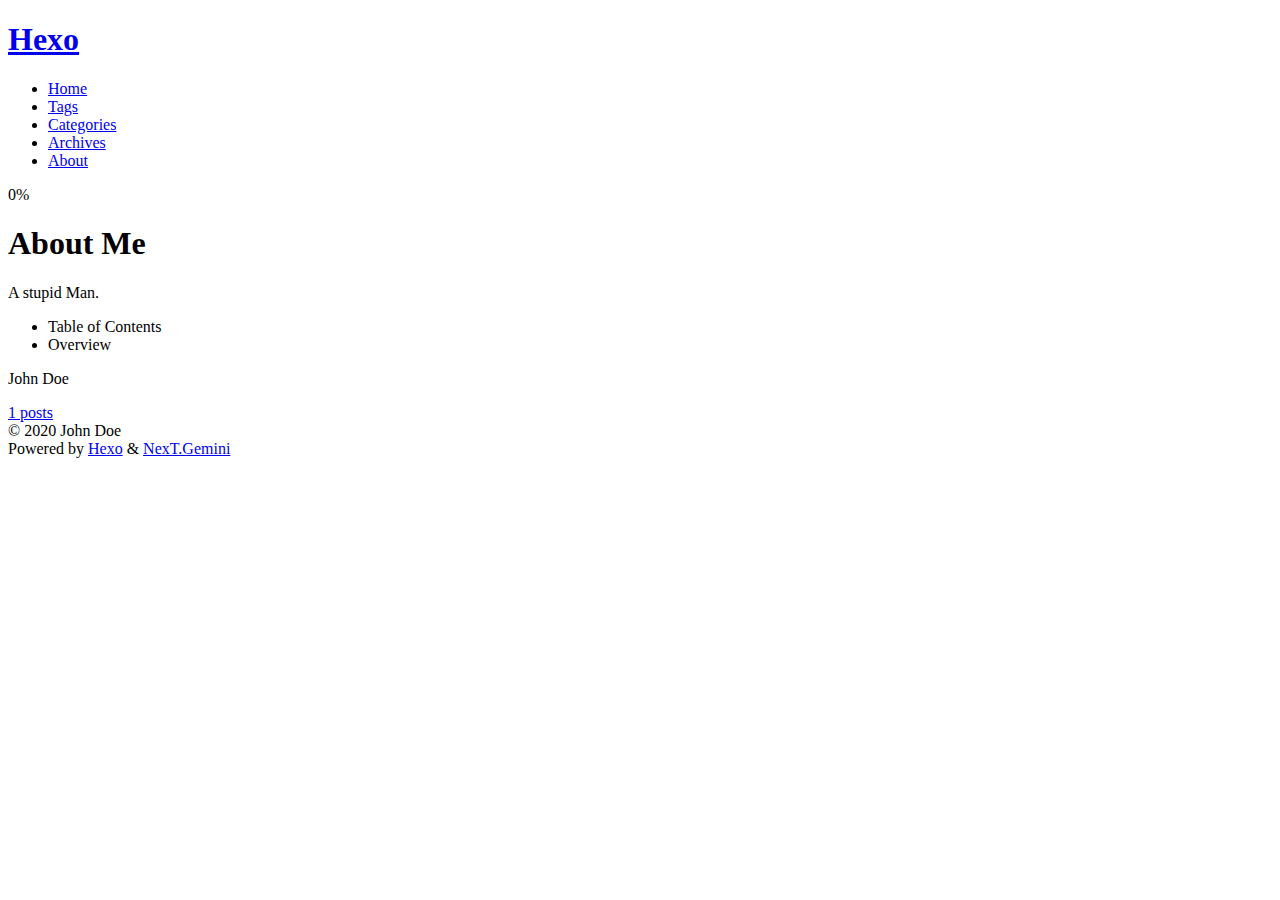
==== about/index.html @ c22e5b33 "Site updated: 2020-07-02 12:39:24" ====
<!DOCTYPE html>
<html lang="en">
<head>
  <meta charset="UTF-8">
<meta name="viewport" content="width=device-width, initial-scale=1, maximum-scale=2">
<meta name="theme-color" content="#222">
<meta name="generator" content="Hexo 4.2.1">
  <link rel="apple-touch-icon" sizes="180x180" href="/blog/images/apple-touch-icon-next.png">
  <link rel="icon" type="image/png" sizes="32x32" href="/blog/images/favicon-32x32-next.png">
  <link rel="icon" type="image/png" sizes="16x16" href="/blog/images/favicon-16x16-next.png">
  <link rel="mask-icon" href="/blog/images/logo.svg" color="#222">

<link rel="stylesheet" href="/blog/css/main.css">


<link rel="stylesheet" href="/blog/lib/font-awesome/css/all.min.css">

<script id="hexo-configurations">
    var NexT = window.NexT || {};
    var CONFIG = {"hostname":"dw_zhouyu.gitee.io","root":"/blog/","scheme":"Gemini","version":"7.8.0","exturl":false,"sidebar":{"position":"left","display":"post","padding":18,"offset":12,"onmobile":false},"copycode":{"enable":false,"show_result":false,"style":null},"back2top":{"enable":true,"sidebar":false,"scrollpercent":false},"bookmark":{"enable":false,"color":"#222","save":"auto"},"fancybox":false,"mediumzoom":false,"lazyload":false,"pangu":false,"comments":{"style":"tabs","active":null,"storage":true,"lazyload":false,"nav":null},"algolia":{"hits":{"per_page":10},"labels":{"input_placeholder":"Search for Posts","hits_empty":"We didn't find any results for the search: ${query}","hits_stats":"${hits} results found in ${time} ms"}},"localsearch":{"enable":false,"trigger":"auto","top_n_per_article":1,"unescape":false,"preload":false},"motion":{"enable":true,"async":false,"transition":{"post_block":"fadeIn","post_header":"slideDownIn","post_body":"slideDownIn","coll_header":"slideLeftIn","sidebar":"slideUpIn"}}};
  </script>

  <meta name="description" content="A stupid Man.">
<meta property="og:type" content="website">
<meta property="og:title" content="About Me">
<meta property="og:url" content="https://dw_zhouyu.gitee.io/blog/about/index.html">
<meta property="og:site_name" content="Hexo">
<meta property="og:description" content="A stupid Man.">
<meta property="og:locale" content="en_US">
<meta property="article:published_time" content="2020-07-02T04:36:42.000Z">
<meta property="article:modified_time" content="2020-07-02T04:37:38.832Z">
<meta property="article:author" content="John Doe">
<meta name="twitter:card" content="summary">

<link rel="canonical" href="https://dw_zhouyu.gitee.io/blog/about/">


<script id="page-configurations">
  // https://hexo.io/docs/variables.html
  CONFIG.page = {
    sidebar: "",
    isHome : false,
    isPost : false,
    lang   : 'en'
  };
</script>

  <title>About Me | Hexo
</title>
  






  <noscript>
  <style>
  .use-motion .brand,
  .use-motion .menu-item,
  .sidebar-inner,
  .use-motion .post-block,
  .use-motion .pagination,
  .use-motion .comments,
  .use-motion .post-header,
  .use-motion .post-body,
  .use-motion .collection-header { opacity: initial; }

  .use-motion .site-title,
  .use-motion .site-subtitle {
    opacity: initial;
    top: initial;
  }

  .use-motion .logo-line-before i { left: initial; }
  .use-motion .logo-line-after i { right: initial; }
  </style>
</noscript>

</head>

<body itemscope itemtype="http://schema.org/WebPage">
  <div class="container use-motion">
    <div class="headband"></div>

    <header class="header" itemscope itemtype="http://schema.org/WPHeader">
      <div class="header-inner"><div class="site-brand-container">
  <div class="site-nav-toggle">
    <div class="toggle" aria-label="Toggle navigation bar">
      <span class="toggle-line toggle-line-first"></span>
      <span class="toggle-line toggle-line-middle"></span>
      <span class="toggle-line toggle-line-last"></span>
    </div>
  </div>

  <div class="site-meta">

    <a href="/blog/" class="brand" rel="start">
      <span class="logo-line-before"><i></i></span>
      <h1 class="site-title">Hexo</h1>
      <span class="logo-line-after"><i></i></span>
    </a>
  </div>

  <div class="site-nav-right">
    <div class="toggle popup-trigger">
    </div>
  </div>
</div>




<nav class="site-nav">
  <ul id="menu" class="main-menu menu">
        <li class="menu-item menu-item-home">

    <a href="/blog/" rel="section"><i class="fa fa-home fa-fw"></i>Home</a>

  </li>
        <li class="menu-item menu-item-tags">

    <a href="/blog/tags/" rel="section"><i class="fa fa-tags fa-fw"></i>Tags</a>

  </li>
        <li class="menu-item menu-item-categories">

    <a href="/blog/categories/" rel="section"><i class="fa fa-th fa-fw"></i>Categories</a>

  </li>
        <li class="menu-item menu-item-archives">

    <a href="/blog/archives/" rel="section"><i class="fa fa-archive fa-fw"></i>Archives</a>

  </li>
        <li class="menu-item menu-item-about">

    <a href="/blog/about/" rel="section"><i class="fa fa-user fa-fw"></i>About</a>

  </li>
  </ul>
</nav>




</div>
    </header>

    
  <div class="back-to-top">
    <i class="fa fa-arrow-up"></i>
    <span>0%</span>
  </div>


    <main class="main">
      <div class="main-inner">
        <div class="content-wrap">
          
  
  

          <div class="content page posts-expand">
            

    
    
    
    <div class="post-block" lang="en">
      <header class="post-header">

<h1 class="post-title" itemprop="name headline">About Me
</h1>

<div class="post-meta">
  

</div>

</header>

      
      
      
      <div class="post-body">
          <p>A stupid Man.</p>

      </div>
      
      
      
    </div>
    

    
    
    


          </div>
          

<script>
  window.addEventListener('tabs:register', () => {
    let { activeClass } = CONFIG.comments;
    if (CONFIG.comments.storage) {
      activeClass = localStorage.getItem('comments_active') || activeClass;
    }
    if (activeClass) {
      let activeTab = document.querySelector(`a[href="#comment-${activeClass}"]`);
      if (activeTab) {
        activeTab.click();
      }
    }
  });
  if (CONFIG.comments.storage) {
    window.addEventListener('tabs:click', event => {
      if (!event.target.matches('.tabs-comment .tab-content .tab-pane')) return;
      let commentClass = event.target.classList[1];
      localStorage.setItem('comments_active', commentClass);
    });
  }
</script>

        </div>
          
  
  <div class="toggle sidebar-toggle">
    <span class="toggle-line toggle-line-first"></span>
    <span class="toggle-line toggle-line-middle"></span>
    <span class="toggle-line toggle-line-last"></span>
  </div>

  <aside class="sidebar">
    <div class="sidebar-inner">

      <ul class="sidebar-nav motion-element">
        <li class="sidebar-nav-toc">
          Table of Contents
        </li>
        <li class="sidebar-nav-overview">
          Overview
        </li>
      </ul>

      <!--noindex-->
      <div class="post-toc-wrap sidebar-panel">
      </div>
      <!--/noindex-->

      <div class="site-overview-wrap sidebar-panel">
        <div class="site-author motion-element" itemprop="author" itemscope itemtype="http://schema.org/Person">
  <p class="site-author-name" itemprop="name">John Doe</p>
  <div class="site-description" itemprop="description"></div>
</div>
<div class="site-state-wrap motion-element">
  <nav class="site-state">
      <div class="site-state-item site-state-posts">
          <a href="/blog/archives/">
        
          <span class="site-state-item-count">1</span>
          <span class="site-state-item-name">posts</span>
        </a>
      </div>
  </nav>
</div>



      </div>

    </div>
  </aside>
  <div id="sidebar-dimmer"></div>


      </div>
    </main>

    <footer class="footer">
      <div class="footer-inner">
        

        

<div class="copyright">
  
  &copy; 
  <span itemprop="copyrightYear">2020</span>
  <span class="with-love">
    <i class="fa fa-heart"></i>
  </span>
  <span class="author" itemprop="copyrightHolder">John Doe</span>
</div>
  <div class="powered-by">Powered by <a href="https://hexo.io/" class="theme-link" rel="noopener" target="_blank">Hexo</a> & <a href="https://theme-next.org/" class="theme-link" rel="noopener" target="_blank">NexT.Gemini</a>
  </div>

        








      </div>
    </footer>
  </div>

  
  <script src="/blog/lib/anime.min.js"></script>
  <script src="/blog/lib/pjax/pjax.min.js"></script>
  <script src="/blog/lib/velocity/velocity.min.js"></script>
  <script src="/blog/lib/velocity/velocity.ui.min.js"></script>

<script src="/blog/js/utils.js"></script>

<script src="/blog/js/motion.js"></script>


<script src="/blog/js/schemes/pisces.js"></script>


<script src="/blog/js/next-boot.js"></script>

  <script>
var pjax = new Pjax({
  selectors: [
    'head title',
    '#page-configurations',
    '.content-wrap',
    '.post-toc-wrap',
    '.languages',
    '#pjax'
  ],
  switches: {
    '.post-toc-wrap': Pjax.switches.innerHTML
  },
  analytics: false,
  cacheBust: false,
  scrollTo : !CONFIG.bookmark.enable
});

window.addEventListener('pjax:success', () => {
  document.querySelectorAll('script[data-pjax], script#page-configurations, #pjax script').forEach(element => {
    var code = element.text || element.textContent || element.innerHTML || '';
    var parent = element.parentNode;
    parent.removeChild(element);
    var script = document.createElement('script');
    if (element.id) {
      script.id = element.id;
    }
    if (element.className) {
      script.className = element.className;
    }
    if (element.type) {
      script.type = element.type;
    }
    if (element.src) {
      script.src = element.src;
      // Force synchronous loading of peripheral JS.
      script.async = false;
    }
    if (element.dataset.pjax !== undefined) {
      script.dataset.pjax = '';
    }
    if (code !== '') {
      script.appendChild(document.createTextNode(code));
    }
    parent.appendChild(script);
  });
  NexT.boot.refresh();
  // Define Motion Sequence & Bootstrap Motion.
  if (CONFIG.motion.enable) {
    NexT.motion.integrator
      .init()
      .add(NexT.motion.middleWares.subMenu)
      .add(NexT.motion.middleWares.postList)
      .bootstrap();
  }
  NexT.utils.updateSidebarPosition();
});
</script>




  















    <div id="pjax">
  

  

    </div>
</body>
</html>
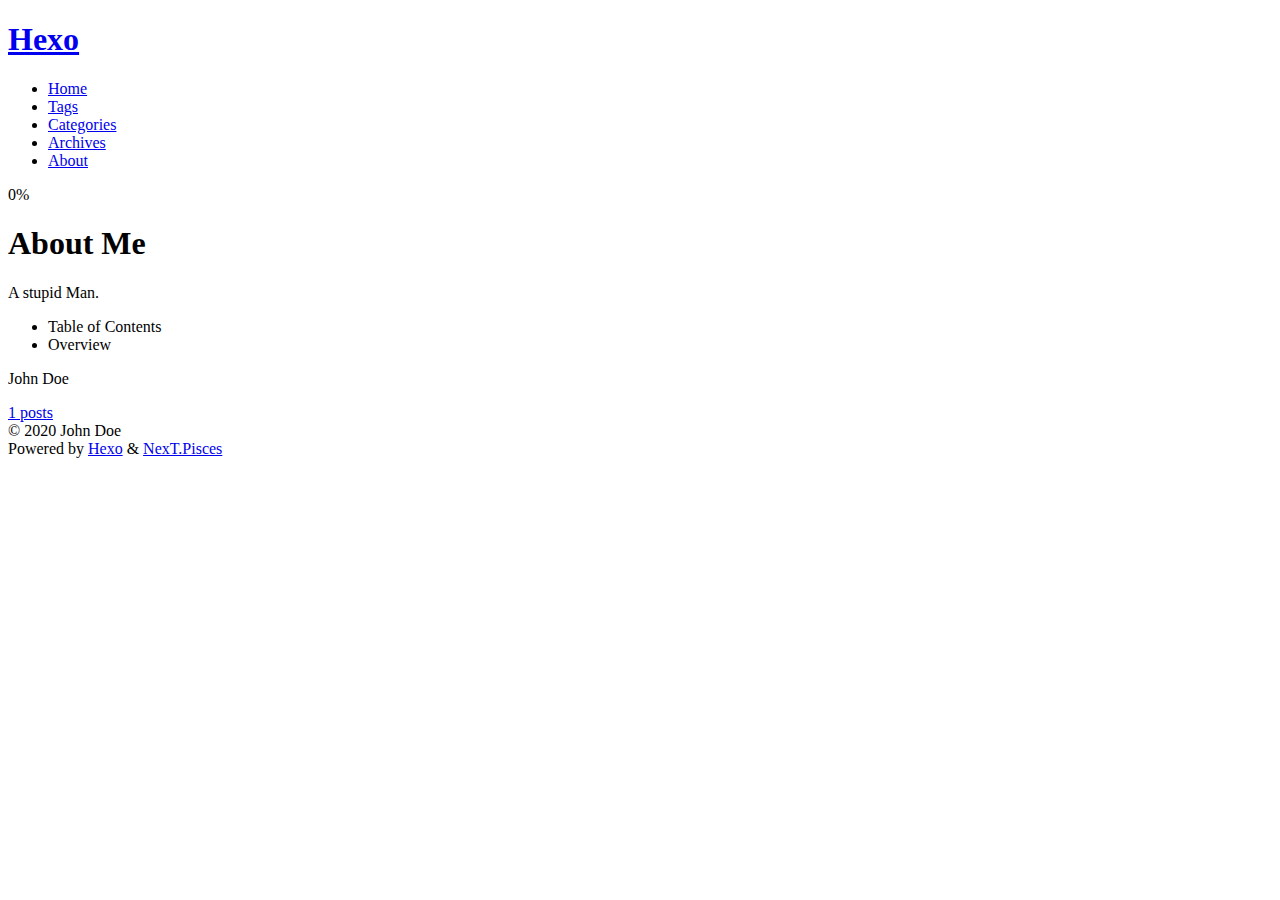
==== commit 7b1869f9: "Site updated: 2020-07-02 21:05:12" ====
--- a/about/index.html
+++ b/about/index.html
@@ -17,7 +17,7 @@
 
 <script id="hexo-configurations">
     var NexT = window.NexT || {};
-    var CONFIG = {"hostname":"dw_zhouyu.gitee.io","root":"/blog/","scheme":"Gemini","version":"7.8.0","exturl":false,"sidebar":{"position":"left","display":"post","padding":18,"offset":12,"onmobile":false},"copycode":{"enable":false,"show_result":false,"style":null},"back2top":{"enable":true,"sidebar":false,"scrollpercent":false},"bookmark":{"enable":false,"color":"#222","save":"auto"},"fancybox":false,"mediumzoom":false,"lazyload":false,"pangu":false,"comments":{"style":"tabs","active":null,"storage":true,"lazyload":false,"nav":null},"algolia":{"hits":{"per_page":10},"labels":{"input_placeholder":"Search for Posts","hits_empty":"We didn't find any results for the search: ${query}","hits_stats":"${hits} results found in ${time} ms"}},"localsearch":{"enable":false,"trigger":"auto","top_n_per_article":1,"unescape":false,"preload":false},"motion":{"enable":true,"async":false,"transition":{"post_block":"fadeIn","post_header":"slideDownIn","post_body":"slideDownIn","coll_header":"slideLeftIn","sidebar":"slideUpIn"}}};
+    var CONFIG = {"hostname":"dw_zhouyu.gitee.io","root":"/blog/","scheme":"Pisces","version":"7.8.0","exturl":false,"sidebar":{"position":"left","display":"post","padding":18,"offset":12,"onmobile":false},"copycode":{"enable":false,"show_result":false,"style":null},"back2top":{"enable":true,"sidebar":false,"scrollpercent":false},"bookmark":{"enable":false,"color":"#222","save":"auto"},"fancybox":false,"mediumzoom":false,"lazyload":false,"pangu":false,"comments":{"style":"tabs","active":null,"storage":true,"lazyload":false,"nav":null},"algolia":{"hits":{"per_page":10},"labels":{"input_placeholder":"Search for Posts","hits_empty":"We didn't find any results for the search: ${query}","hits_stats":"${hits} results found in ${time} ms"}},"localsearch":{"enable":false,"trigger":"auto","top_n_per_article":1,"unescape":false,"preload":false},"motion":{"enable":true,"async":false,"transition":{"post_block":"fadeIn","post_header":"slideDownIn","post_body":"slideDownIn","coll_header":"slideLeftIn","sidebar":"slideUpIn"}}};
   </script>
 
   <meta name="description" content="A stupid Man.">
@@ -293,7 +293,7 @@
   </span>
   <span class="author" itemprop="copyrightHolder">John Doe</span>
 </div>
-  <div class="powered-by">Powered by <a href="https://hexo.io/" class="theme-link" rel="noopener" target="_blank">Hexo</a> & <a href="https://theme-next.org/" class="theme-link" rel="noopener" target="_blank">NexT.Gemini</a>
+  <div class="powered-by">Powered by <a href="https://hexo.io/" class="theme-link" rel="noopener" target="_blank">Hexo</a> & <a href="https://pisces.theme-next.org/" class="theme-link" rel="noopener" target="_blank">NexT.Pisces</a>
   </div>
 
         
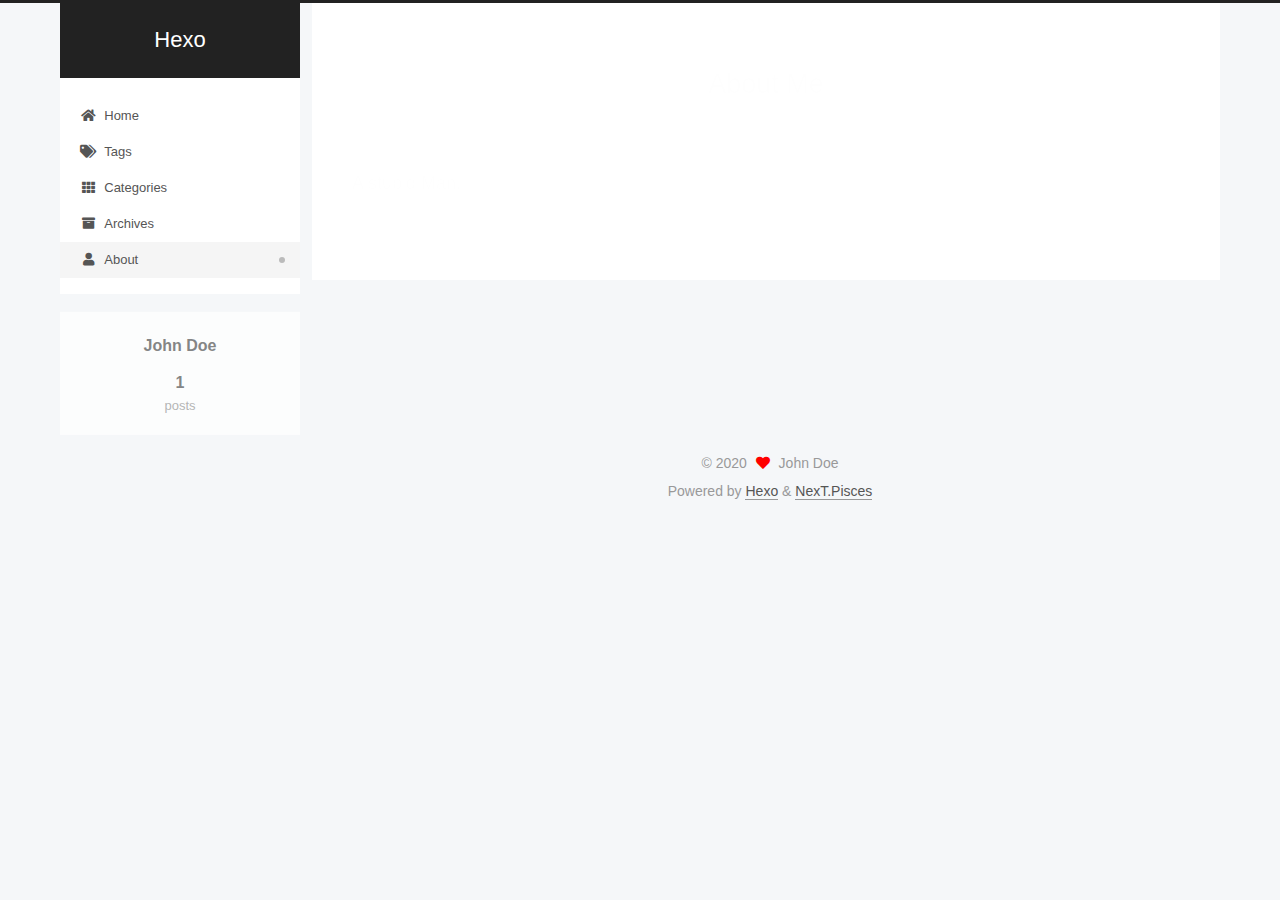
==== commit b61fc9b4: "Site updated: 2020-07-02 21:23:39" ====
--- a/about/index.html
+++ b/about/index.html
@@ -5,25 +5,25 @@
 <meta name="viewport" content="width=device-width, initial-scale=1, maximum-scale=2">
 <meta name="theme-color" content="#222">
 <meta name="generator" content="Hexo 4.2.1">
-  <link rel="apple-touch-icon" sizes="180x180" href="/blog/images/apple-touch-icon-next.png">
-  <link rel="icon" type="image/png" sizes="32x32" href="/blog/images/favicon-32x32-next.png">
-  <link rel="icon" type="image/png" sizes="16x16" href="/blog/images/favicon-16x16-next.png">
-  <link rel="mask-icon" href="/blog/images/logo.svg" color="#222">
-
-<link rel="stylesheet" href="/blog/css/main.css">
-
-
-<link rel="stylesheet" href="/blog/lib/font-awesome/css/all.min.css">
+  <link rel="apple-touch-icon" sizes="180x180" href="/images/apple-touch-icon-next.png">
+  <link rel="icon" type="image/png" sizes="32x32" href="/images/favicon-32x32-next.png">
+  <link rel="icon" type="image/png" sizes="16x16" href="/images/favicon-16x16-next.png">
+  <link rel="mask-icon" href="/images/logo.svg" color="#222">
+
+<link rel="stylesheet" href="/css/main.css">
+
+
+<link rel="stylesheet" href="/lib/font-awesome/css/all.min.css">
 
 <script id="hexo-configurations">
     var NexT = window.NexT || {};
-    var CONFIG = {"hostname":"dw_zhouyu.gitee.io","root":"/blog/","scheme":"Pisces","version":"7.8.0","exturl":false,"sidebar":{"position":"left","display":"post","padding":18,"offset":12,"onmobile":false},"copycode":{"enable":false,"show_result":false,"style":null},"back2top":{"enable":true,"sidebar":false,"scrollpercent":false},"bookmark":{"enable":false,"color":"#222","save":"auto"},"fancybox":false,"mediumzoom":false,"lazyload":false,"pangu":false,"comments":{"style":"tabs","active":null,"storage":true,"lazyload":false,"nav":null},"algolia":{"hits":{"per_page":10},"labels":{"input_placeholder":"Search for Posts","hits_empty":"We didn't find any results for the search: ${query}","hits_stats":"${hits} results found in ${time} ms"}},"localsearch":{"enable":false,"trigger":"auto","top_n_per_article":1,"unescape":false,"preload":false},"motion":{"enable":true,"async":false,"transition":{"post_block":"fadeIn","post_header":"slideDownIn","post_body":"slideDownIn","coll_header":"slideLeftIn","sidebar":"slideUpIn"}}};
+    var CONFIG = {"hostname":"yoursite.com","root":"/","scheme":"Pisces","version":"7.8.0","exturl":false,"sidebar":{"position":"left","display":"post","padding":18,"offset":12,"onmobile":false},"copycode":{"enable":false,"show_result":false,"style":null},"back2top":{"enable":true,"sidebar":false,"scrollpercent":false},"bookmark":{"enable":false,"color":"#222","save":"auto"},"fancybox":false,"mediumzoom":false,"lazyload":false,"pangu":false,"comments":{"style":"tabs","active":null,"storage":true,"lazyload":false,"nav":null},"algolia":{"hits":{"per_page":10},"labels":{"input_placeholder":"Search for Posts","hits_empty":"We didn't find any results for the search: ${query}","hits_stats":"${hits} results found in ${time} ms"}},"localsearch":{"enable":false,"trigger":"auto","top_n_per_article":1,"unescape":false,"preload":false},"motion":{"enable":true,"async":false,"transition":{"post_block":"fadeIn","post_header":"slideDownIn","post_body":"slideDownIn","coll_header":"slideLeftIn","sidebar":"slideUpIn"}}};
   </script>
 
   <meta name="description" content="A stupid Man.">
 <meta property="og:type" content="website">
 <meta property="og:title" content="About Me">
-<meta property="og:url" content="https://dw_zhouyu.gitee.io/blog/about/index.html">
+<meta property="og:url" content="http://yoursite.com/about/index.html">
 <meta property="og:site_name" content="Hexo">
 <meta property="og:description" content="A stupid Man.">
 <meta property="og:locale" content="en_US">
@@ -32,7 +32,7 @@
 <meta property="article:author" content="John Doe">
 <meta name="twitter:card" content="summary">
 
-<link rel="canonical" href="https://dw_zhouyu.gitee.io/blog/about/">
+<link rel="canonical" href="http://yoursite.com/about/">
 
 
 <script id="page-configurations">
@@ -95,7 +95,7 @@
 
   <div class="site-meta">
 
-    <a href="/blog/" class="brand" rel="start">
+    <a href="/" class="brand" rel="start">
       <span class="logo-line-before"><i></i></span>
       <h1 class="site-title">Hexo</h1>
       <span class="logo-line-after"><i></i></span>
@@ -115,27 +115,27 @@
   <ul id="menu" class="main-menu menu">
         <li class="menu-item menu-item-home">
 
-    <a href="/blog/" rel="section"><i class="fa fa-home fa-fw"></i>Home</a>
+    <a href="/" rel="section"><i class="fa fa-home fa-fw"></i>Home</a>
 
   </li>
         <li class="menu-item menu-item-tags">
 
-    <a href="/blog/tags/" rel="section"><i class="fa fa-tags fa-fw"></i>Tags</a>
+    <a href="/tags/" rel="section"><i class="fa fa-tags fa-fw"></i>Tags</a>
 
   </li>
         <li class="menu-item menu-item-categories">
 
-    <a href="/blog/categories/" rel="section"><i class="fa fa-th fa-fw"></i>Categories</a>
+    <a href="/categories/" rel="section"><i class="fa fa-th fa-fw"></i>Categories</a>
 
   </li>
         <li class="menu-item menu-item-archives">
 
-    <a href="/blog/archives/" rel="section"><i class="fa fa-archive fa-fw"></i>Archives</a>
+    <a href="/archives/" rel="section"><i class="fa fa-archive fa-fw"></i>Archives</a>
 
   </li>
         <li class="menu-item menu-item-about">
 
-    <a href="/blog/about/" rel="section"><i class="fa fa-user fa-fw"></i>About</a>
+    <a href="/about/" rel="section"><i class="fa fa-user fa-fw"></i>About</a>
 
   </li>
   </ul>
@@ -257,7 +257,7 @@
 <div class="site-state-wrap motion-element">
   <nav class="site-state">
       <div class="site-state-item site-state-posts">
-          <a href="/blog/archives/">
+          <a href="/archives/">
         
           <span class="site-state-item-count">1</span>
           <span class="site-state-item-name">posts</span>
@@ -310,20 +310,20 @@
   </div>
 
   
-  <script src="/blog/lib/anime.min.js"></script>
-  <script src="/blog/lib/pjax/pjax.min.js"></script>
-  <script src="/blog/lib/velocity/velocity.min.js"></script>
-  <script src="/blog/lib/velocity/velocity.ui.min.js"></script>
-
-<script src="/blog/js/utils.js"></script>
-
-<script src="/blog/js/motion.js"></script>
-
-
-<script src="/blog/js/schemes/pisces.js"></script>
-
-
-<script src="/blog/js/next-boot.js"></script>
+  <script src="/lib/anime.min.js"></script>
+  <script src="/lib/pjax/pjax.min.js"></script>
+  <script src="/lib/velocity/velocity.min.js"></script>
+  <script src="/lib/velocity/velocity.ui.min.js"></script>
+
+<script src="/js/utils.js"></script>
+
+<script src="/js/motion.js"></script>
+
+
+<script src="/js/schemes/pisces.js"></script>
+
+
+<script src="/js/next-boot.js"></script>
 
   <script>
 var pjax = new Pjax({
--- a/css/main.css
+++ b/css/main.css
@@ -0,0 +1,2441 @@
+:root {
+  --body-bg-color: #f5f7f9;
+  --content-bg-color: #fff;
+  --card-bg-color: #f5f5f5;
+  --text-color: #555;
+  --blockquote-color: #666;
+  --link-color: #555;
+  --link-hover-color: #222;
+  --brand-color: #fff;
+  --brand-hover-color: #fff;
+  --table-row-odd-bg-color: #f9f9f9;
+  --table-row-hover-bg-color: #f5f5f5;
+  --menu-item-bg-color: #f5f5f5;
+  --btn-default-bg: #fff;
+  --btn-default-color: #555;
+  --btn-default-border-color: #555;
+  --btn-default-hover-bg: #222;
+  --btn-default-hover-color: #fff;
+  --btn-default-hover-border-color: #222;
+}
+html {
+  line-height: 1.15; /* 1 */
+  -webkit-text-size-adjust: 100%; /* 2 */
+}
+body {
+  margin: 0;
+}
+main {
+  display: block;
+}
+h1 {
+  font-size: 2em;
+  margin: 0.67em 0;
+}
+hr {
+  box-sizing: content-box; /* 1 */
+  height: 0; /* 1 */
+  overflow: visible; /* 2 */
+}
+pre {
+  font-family: monospace, monospace; /* 1 */
+  font-size: 1em; /* 2 */
+}
+a {
+  background: transparent;
+}
+abbr[title] {
+  border-bottom: none; /* 1 */
+  text-decoration: underline; /* 2 */
+  text-decoration: underline dotted; /* 2 */
+}
+b,
+strong {
+  font-weight: bolder;
+}
+code,
+kbd,
+samp {
+  font-family: monospace, monospace; /* 1 */
+  font-size: 1em; /* 2 */
+}
+small {
+  font-size: 80%;
+}
+sub,
+sup {
+  font-size: 75%;
+  line-height: 0;
+  position: relative;
+  vertical-align: baseline;
+}
+sub {
+  bottom: -0.25em;
+}
+sup {
+  top: -0.5em;
+}
+img {
+  border-style: none;
+}
+button,
+input,
+optgroup,
+select,
+textarea {
+  font-family: inherit; /* 1 */
+  font-size: 100%; /* 1 */
+  line-height: 1.15; /* 1 */
+  margin: 0; /* 2 */
+}
+button,
+input {
+/* 1 */
+  overflow: visible;
+}
+button,
+select {
+/* 1 */
+  text-transform: none;
+}
+button,
+[type='button'],
+[type='reset'],
+[type='submit'] {
+  -webkit-appearance: button;
+}
+button::-moz-focus-inner,
+[type='button']::-moz-focus-inner,
+[type='reset']::-moz-focus-inner,
+[type='submit']::-moz-focus-inner {
+  border-style: none;
+  padding: 0;
+}
+button:-moz-focusring,
+[type='button']:-moz-focusring,
+[type='reset']:-moz-focusring,
+[type='submit']:-moz-focusring {
+  outline: 1px dotted ButtonText;
+}
+fieldset {
+  padding: 0.35em 0.75em 0.625em;
+}
+legend {
+  box-sizing: border-box; /* 1 */
+  color: inherit; /* 2 */
+  display: table; /* 1 */
+  max-width: 100%; /* 1 */
+  padding: 0; /* 3 */
+  white-space: normal; /* 1 */
+}
+progress {
+  vertical-align: baseline;
+}
+textarea {
+  overflow: auto;
+}
+[type='checkbox'],
+[type='radio'] {
+  box-sizing: border-box; /* 1 */
+  padding: 0; /* 2 */
+}
+[type='number']::-webkit-inner-spin-button,
+[type='number']::-webkit-outer-spin-button {
+  height: auto;
+}
+[type='search'] {
+  outline-offset: -2px; /* 2 */
+  -webkit-appearance: textfield; /* 1 */
+}
+[type='search']::-webkit-search-decoration {
+  -webkit-appearance: none;
+}
+::-webkit-file-upload-button {
+  font: inherit; /* 2 */
+  -webkit-appearance: button; /* 1 */
+}
+details {
+  display: block;
+}
+summary {
+  display: list-item;
+}
+template {
+  display: none;
+}
+[hidden] {
+  display: none;
+}
+::selection {
+  background: #262a30;
+  color: #eee;
+}
+html,
+body {
+  height: 100%;
+}
+body {
+  background: var(--body-bg-color);
+  color: var(--text-color);
+  font-family: 'Lato', "PingFang SC", "Microsoft YaHei", sans-serif;
+  font-size: 1em;
+  line-height: 2;
+}
+@media (max-width: 991px) {
+  body {
+    padding-left: 0 !important;
+    padding-right: 0 !important;
+  }
+}
+h1,
+h2,
+h3,
+h4,
+h5,
+h6 {
+  font-family: 'Lato', "PingFang SC", "Microsoft YaHei", sans-serif;
+  font-weight: bold;
+  line-height: 1.5;
+  margin: 20px 0 15px;
+}
+h1 {
+  font-size: 1.5em;
+}
+h2 {
+  font-size: 1.375em;
+}
+h3 {
+  font-size: 1.25em;
+}
+h4 {
+  font-size: 1.125em;
+}
+h5 {
+  font-size: 1em;
+}
+h6 {
+  font-size: 0.875em;
+}
+p {
+  margin: 0 0 20px 0;
+}
+a,
+span.exturl {
+  border-bottom: 1px solid #999;
+  color: var(--link-color);
+  outline: 0;
+  text-decoration: none;
+  overflow-wrap: break-word;
+  word-wrap: break-word;
+  cursor: pointer;
+}
+a:hover,
+span.exturl:hover {
+  border-bottom-color: var(--link-hover-color);
+  color: var(--link-hover-color);
+}
+iframe,
+img,
+video {
+  display: block;
+  margin-left: auto;
+  margin-right: auto;
+  max-width: 100%;
+}
+hr {
+  background-image: repeating-linear-gradient(-45deg, #ddd, #ddd 4px, transparent 4px, transparent 8px);
+  border: 0;
+  height: 3px;
+  margin: 40px 0;
+}
+blockquote {
+  border-left: 4px solid #ddd;
+  color: var(--blockquote-color);
+  margin: 0;
+  padding: 0 15px;
+}
+blockquote cite::before {
+  content: '-';
+  padding: 0 5px;
+}
+dt {
+  font-weight: bold;
+}
+dd {
+  margin: 0;
+  padding: 0;
+}
+kbd {
+  background-color: #f5f5f5;
+  background-image: linear-gradient(#eee, #fff, #eee);
+  border: 1px solid #ccc;
+  border-radius: 0.2em;
+  box-shadow: 0.1em 0.1em 0.2em rgba(0,0,0,0.1);
+  color: #555;
+  font-family: inherit;
+  padding: 0.1em 0.3em;
+  white-space: nowrap;
+}
+.table-container {
+  overflow: auto;
+}
+table {
+  border-collapse: collapse;
+  border-spacing: 0;
+  font-size: 0.875em;
+  margin: 0 0 20px 0;
+  width: 100%;
+}
+tbody tr:nth-of-type(odd) {
+  background: var(--table-row-odd-bg-color);
+}
+tbody tr:hover {
+  background: var(--table-row-hover-bg-color);
+}
+caption,
+th,
+td {
+  font-weight: normal;
+  padding: 8px;
+  vertical-align: middle;
+}
+th,
+td {
+  border: 1px solid #ddd;
+  border-bottom: 3px solid #ddd;
+}
+th {
+  font-weight: 700;
+  padding-bottom: 10px;
+}
+td {
+  border-bottom-width: 1px;
+}
+.btn {
+  background: var(--btn-default-bg);
+  border: 2px solid var(--btn-default-border-color);
+  border-radius: 2px;
+  color: var(--btn-default-color);
+  display: inline-block;
+  font-size: 0.875em;
+  line-height: 2;
+  padding: 0 20px;
+  text-decoration: none;
+  transition-property: background-color;
+  transition-delay: 0s;
+  transition-duration: 0.2s;
+  transition-timing-function: ease-in-out;
+}
+.btn:hover {
+  background: var(--btn-default-hover-bg);
+  border-color: var(--btn-default-hover-border-color);
+  color: var(--btn-default-hover-color);
+}
+.btn + .btn {
+  margin: 0 0 8px 8px;
+}
+.btn .fa-fw {
+  text-align: left;
+  width: 1.285714285714286em;
+}
+.toggle {
+  line-height: 0;
+}
+.toggle .toggle-line {
+  background: #fff;
+  display: inline-block;
+  height: 2px;
+  left: 0;
+  position: relative;
+  top: 0;
+  transition: all 0.4s;
+  vertical-align: top;
+  width: 100%;
+}
+.toggle .toggle-line:not(:first-child) {
+  margin-top: 3px;
+}
+.toggle.toggle-arrow .toggle-line-first {
+  left: 50%;
+  top: 2px;
+  transform: rotate(45deg);
+  width: 50%;
+}
+.toggle.toggle-arrow .toggle-line-middle {
+  left: 2px;
+  width: 90%;
+}
+.toggle.toggle-arrow .toggle-line-last {
+  left: 50%;
+  top: -2px;
+  transform: rotate(-45deg);
+  width: 50%;
+}
+.toggle.toggle-close .toggle-line-first {
+  transform: rotate(-45deg);
+  top: 5px;
+}
+.toggle.toggle-close .toggle-line-middle {
+  opacity: 0;
+}
+.toggle.toggle-close .toggle-line-last {
+  transform: rotate(45deg);
+  top: -5px;
+}
+.highlight,
+pre {
+  background: #f7f7f7;
+  color: #4d4d4c;
+  line-height: 1.6;
+  margin: 0 auto 20px;
+}
+pre,
+code {
+  font-family: consolas, Menlo, monospace, "PingFang SC", "Microsoft YaHei";
+}
+code {
+  background: #eee;
+  border-radius: 3px;
+  color: #555;
+  padding: 2px 4px;
+  overflow-wrap: break-word;
+  word-wrap: break-word;
+}
+.highlight *::selection {
+  background: #d6d6d6;
+}
+.highlight pre {
+  border: 0;
+  margin: 0;
+  padding: 10px 0;
+}
+.highlight table {
+  border: 0;
+  margin: 0;
+  width: auto;
+}
+.highlight td {
+  border: 0;
+  padding: 0;
+}
+.highlight figcaption {
+  background: #eff2f3;
+  color: #4d4d4c;
+  display: flex;
+  font-size: 0.875em;
+  justify-content: space-between;
+  line-height: 1.2;
+  padding: 0.5em;
+}
+.highlight figcaption a {
+  color: #4d4d4c;
+}
+.highlight figcaption a:hover {
+  border-bottom-color: #4d4d4c;
+}
+.highlight .gutter {
+  -moz-user-select: none;
+  -ms-user-select: none;
+  -webkit-user-select: none;
+  user-select: none;
+}
+.highlight .gutter pre {
+  background: #eff2f3;
+  color: #869194;
+  padding-left: 10px;
+  padding-right: 10px;
+  text-align: right;
+}
+.highlight .code pre {
+  background: #f7f7f7;
+  padding-left: 10px;
+  width: 100%;
+}
+.gist table {
+  width: auto;
+}
+.gist table td {
+  border: 0;
+}
+pre {
+  overflow: auto;
+  padding: 10px;
+}
+pre code {
+  background: none;
+  color: #4d4d4c;
+  font-size: 0.875em;
+  padding: 0;
+  text-shadow: none;
+}
+pre .deletion {
+  background: #fdd;
+}
+pre .addition {
+  background: #dfd;
+}
+pre .meta {
+  color: #eab700;
+  -moz-user-select: none;
+  -ms-user-select: none;
+  -webkit-user-select: none;
+  user-select: none;
+}
+pre .comment {
+  color: #8e908c;
+}
+pre .variable,
+pre .attribute,
+pre .tag,
+pre .name,
+pre .regexp,
+pre .ruby .constant,
+pre .xml .tag .title,
+pre .xml .pi,
+pre .xml .doctype,
+pre .html .doctype,
+pre .css .id,
+pre .css .class,
+pre .css .pseudo {
+  color: #c82829;
+}
+pre .number,
+pre .preprocessor,
+pre .built_in,
+pre .builtin-name,
+pre .literal,
+pre .params,
+pre .constant,
+pre .command {
+  color: #f5871f;
+}
+pre .ruby .class .title,
+pre .css .rules .attribute,
+pre .string,
+pre .symbol,
+pre .value,
+pre .inheritance,
+pre .header,
+pre .ruby .symbol,
+pre .xml .cdata,
+pre .special,
+pre .formula {
+  color: #718c00;
+}
+pre .title,
+pre .css .hexcolor {
+  color: #3e999f;
+}
+pre .function,
+pre .python .decorator,
+pre .python .title,
+pre .ruby .function .title,
+pre .ruby .title .keyword,
+pre .perl .sub,
+pre .javascript .title,
+pre .coffeescript .title {
+  color: #4271ae;
+}
+pre .keyword,
+pre .javascript .function {
+  color: #8959a8;
+}
+.blockquote-center {
+  border-left: none;
+  margin: 40px 0;
+  padding: 0;
+  position: relative;
+  text-align: center;
+}
+.blockquote-center .fa {
+  display: block;
+  opacity: 0.6;
+  position: absolute;
+  width: 100%;
+}
+.blockquote-center .fa-quote-left {
+  border-top: 1px solid #ccc;
+  text-align: left;
+  top: -20px;
+}
+.blockquote-center .fa-quote-right {
+  border-bottom: 1px solid #ccc;
+  text-align: right;
+  bottom: -20px;
+}
+.blockquote-center p,
+.blockquote-center div {
+  text-align: center;
+}
+.post-body .group-picture img {
+  margin: 0 auto;
+  padding: 0 3px;
+}
+.group-picture-row {
+  margin-bottom: 6px;
+  overflow: hidden;
+}
+.group-picture-column {
+  float: left;
+  margin-bottom: 10px;
+}
+.post-body .label {
+  color: #555;
+  display: inline;
+  padding: 0 2px;
+}
+.post-body .label.default {
+  background: #f0f0f0;
+}
+.post-body .label.primary {
+  background: #efe6f7;
+}
+.post-body .label.info {
+  background: #e5f2f8;
+}
+.post-body .label.success {
+  background: #e7f4e9;
+}
+.post-body .label.warning {
+  background: #fcf6e1;
+}
+.post-body .label.danger {
+  background: #fae8eb;
+}
+.post-body .tabs {
+  margin-bottom: 20px;
+}
+.post-body .tabs,
+.tabs-comment {
+  display: block;
+  padding-top: 10px;
+  position: relative;
+}
+.post-body .tabs ul.nav-tabs,
+.tabs-comment ul.nav-tabs {
+  display: flex;
+  flex-wrap: wrap;
+  margin: 0;
+  margin-bottom: -1px;
+  padding: 0;
+}
+@media (max-width: 413px) {
+  .post-body .tabs ul.nav-tabs,
+  .tabs-comment ul.nav-tabs {
+    display: block;
+    margin-bottom: 5px;
+  }
+}
+.post-body .tabs ul.nav-tabs li.tab,
+.tabs-comment ul.nav-tabs li.tab {
+  border-bottom: 1px solid #ddd;
+  border-left: 1px solid transparent;
+  border-right: 1px solid transparent;
+  border-top: 3px solid transparent;
+  flex-grow: 1;
+  list-style-type: none;
+  border-radius: 0 0 0 0;
+}
+@media (max-width: 413px) {
+  .post-body .tabs ul.nav-tabs li.tab,
+  .tabs-comment ul.nav-tabs li.tab {
+    border-bottom: 1px solid transparent;
+    border-left: 3px solid transparent;
+    border-right: 1px solid transparent;
+    border-top: 1px solid transparent;
+  }
+}
+@media (max-width: 413px) {
+  .post-body .tabs ul.nav-tabs li.tab,
+  .tabs-comment ul.nav-tabs li.tab {
+    border-radius: 0;
+  }
+}
+.post-body .tabs ul.nav-tabs li.tab a,
+.tabs-comment ul.nav-tabs li.tab a {
+  border-bottom: initial;
+  display: block;
+  line-height: 1.8;
+  outline: 0;
+  padding: 0.25em 0.75em;
+  text-align: center;
+  transition-delay: 0s;
+  transition-duration: 0.2s;
+  transition-timing-function: ease-out;
+}
+.post-body .tabs ul.nav-tabs li.tab a i,
+.tabs-comment ul.nav-tabs li.tab a i {
+  width: 1.285714285714286em;
+}
+.post-body .tabs ul.nav-tabs li.tab.active,
+.tabs-comment ul.nav-tabs li.tab.active {
+  border-bottom: 1px solid transparent;
+  border-left: 1px solid #ddd;
+  border-right: 1px solid #ddd;
+  border-top: 3px solid #fc6423;
+}
+@media (max-width: 413px) {
+  .post-body .tabs ul.nav-tabs li.tab.active,
+  .tabs-comment ul.nav-tabs li.tab.active {
+    border-bottom: 1px solid #ddd;
+    border-left: 3px solid #fc6423;
+    border-right: 1px solid #ddd;
+    border-top: 1px solid #ddd;
+  }
+}
+.post-body .tabs ul.nav-tabs li.tab.active a,
+.tabs-comment ul.nav-tabs li.tab.active a {
+  color: var(--link-color);
+  cursor: default;
+}
+.post-body .tabs .tab-content .tab-pane,
+.tabs-comment .tab-content .tab-pane {
+  border: 1px solid #ddd;
+  border-top: 0;
+  padding: 20px 20px 0 20px;
+  border-radius: 0;
+}
+.post-body .tabs .tab-content .tab-pane:not(.active),
+.tabs-comment .tab-content .tab-pane:not(.active) {
+  display: none;
+}
+.post-body .tabs .tab-content .tab-pane.active,
+.tabs-comment .tab-content .tab-pane.active {
+  display: block;
+}
+.post-body .tabs .tab-content .tab-pane.active:nth-of-type(1),
+.tabs-comment .tab-content .tab-pane.active:nth-of-type(1) {
+  border-radius: 0 0 0 0;
+}
+@media (max-width: 413px) {
+  .post-body .tabs .tab-content .tab-pane.active:nth-of-type(1),
+  .tabs-comment .tab-content .tab-pane.active:nth-of-type(1) {
+    border-radius: 0;
+  }
+}
+.post-body .note {
+  border-radius: 3px;
+  margin-bottom: 20px;
+  padding: 1em;
+  position: relative;
+  border: 1px solid #eee;
+  border-left-width: 5px;
+}
+.post-body .note h2,
+.post-body .note h3,
+.post-body .note h4,
+.post-body .note h5,
+.post-body .note h6 {
+  margin-top: 0;
+  border-bottom: initial;
+  margin-bottom: 0;
+  padding-top: 0;
+}
+.post-body .note p:first-child,
+.post-body .note ul:first-child,
+.post-body .note ol:first-child,
+.post-body .note table:first-child,
+.post-body .note pre:first-child,
+.post-body .note blockquote:first-child,
+.post-body .note img:first-child {
+  margin-top: 0;
+}
+.post-body .note p:last-child,
+.post-body .note ul:last-child,
+.post-body .note ol:last-child,
+.post-body .note table:last-child,
+.post-body .note pre:last-child,
+.post-body .note blockquote:last-child,
+.post-body .note img:last-child {
+  margin-bottom: 0;
+}
+.post-body .note.default {
+  border-left-color: #777;
+}
+.post-body .note.default h2,
+.post-body .note.default h3,
+.post-body .note.default h4,
+.post-body .note.default h5,
+.post-body .note.default h6 {
+  color: #777;
+}
+.post-body .note.primary {
+  border-left-color: #6f42c1;
+}
+.post-body .note.primary h2,
+.post-body .note.primary h3,
+.post-body .note.primary h4,
+.post-body .note.primary h5,
+.post-body .note.primary h6 {
+  color: #6f42c1;
+}
+.post-body .note.info {
+  border-left-color: #428bca;
+}
+.post-body .note.info h2,
+.post-body .note.info h3,
+.post-body .note.info h4,
+.post-body .note.info h5,
+.post-body .note.info h6 {
+  color: #428bca;
+}
+.post-body .note.success {
+  border-left-color: #5cb85c;
+}
+.post-body .note.success h2,
+.post-body .note.success h3,
+.post-body .note.success h4,
+.post-body .note.success h5,
+.post-body .note.success h6 {
+  color: #5cb85c;
+}
+.post-body .note.warning {
+  border-left-color: #f0ad4e;
+}
+.post-body .note.warning h2,
+.post-body .note.warning h3,
+.post-body .note.warning h4,
+.post-body .note.warning h5,
+.post-body .note.warning h6 {
+  color: #f0ad4e;
+}
+.post-body .note.danger {
+  border-left-color: #d9534f;
+}
+.post-body .note.danger h2,
+.post-body .note.danger h3,
+.post-body .note.danger h4,
+.post-body .note.danger h5,
+.post-body .note.danger h6 {
+  color: #d9534f;
+}
+.pagination .prev,
+.pagination .next,
+.pagination .page-number,
+.pagination .space {
+  display: inline-block;
+  margin: 0 10px;
+  padding: 0 11px;
+  position: relative;
+  top: -1px;
+}
+@media (max-width: 767px) {
+  .pagination .prev,
+  .pagination .next,
+  .pagination .page-number,
+  .pagination .space {
+    margin: 0 5px;
+  }
+}
+.pagination {
+  border-top: 1px solid #eee;
+  margin: 120px 0 0;
+  text-align: center;
+}
+.pagination .prev,
+.pagination .next,
+.pagination .page-number {
+  border-bottom: 0;
+  border-top: 1px solid #eee;
+  transition-property: border-color;
+  transition-delay: 0s;
+  transition-duration: 0.2s;
+  transition-timing-function: ease-in-out;
+}
+.pagination .prev:hover,
+.pagination .next:hover,
+.pagination .page-number:hover {
+  border-top-color: #222;
+}
+.pagination .space {
+  margin: 0;
+  padding: 0;
+}
+.pagination .prev {
+  margin-left: 0;
+}
+.pagination .next {
+  margin-right: 0;
+}
+.pagination .page-number.current {
+  background: #ccc;
+  border-top-color: #ccc;
+  color: #fff;
+}
+@media (max-width: 767px) {
+  .pagination {
+    border-top: none;
+  }
+  .pagination .prev,
+  .pagination .next,
+  .pagination .page-number {
+    border-bottom: 1px solid #eee;
+    border-top: 0;
+    margin-bottom: 10px;
+    padding: 0 10px;
+  }
+  .pagination .prev:hover,
+  .pagination .next:hover,
+  .pagination .page-number:hover {
+    border-bottom-color: #222;
+  }
+}
+.comments {
+  margin-top: 60px;
+  overflow: hidden;
+}
+.comment-button-group {
+  display: flex;
+  flex-wrap: wrap-reverse;
+  justify-content: center;
+  margin: 1em 0;
+}
+.comment-button-group .comment-button {
+  margin: 0.1em 0.2em;
+}
+.comment-button-group .comment-button.active {
+  background: var(--btn-default-hover-bg);
+  border-color: var(--btn-default-hover-border-color);
+  color: var(--btn-default-hover-color);
+}
+.comment-position {
+  display: none;
+}
+.comment-position.active {
+  display: block;
+}
+.tabs-comment {
+  background: var(--content-bg-color);
+  margin-top: 4em;
+  padding-top: 0;
+}
+.tabs-comment .comments {
+  border: 0;
+  box-shadow: none;
+  margin-top: 0;
+  padding-top: 0;
+}
+.container {
+  min-height: 100%;
+  position: relative;
+}
+.main-inner {
+  margin: 0 auto;
+  width: calc(100% - 20px);
+}
+@media (min-width: 1200px) {
+  .main-inner {
+    width: 1160px;
+  }
+}
+@media (min-width: 1600px) {
+  .main-inner {
+    width: 73%;
+  }
+}
+@media (max-width: 767px) {
+  .content-wrap {
+    padding: 0 20px;
+  }
+}
+.header {
+  background: transparent;
+}
+.header-inner {
+  margin: 0 auto;
+  width: calc(100% - 20px);
+}
+@media (min-width: 1200px) {
+  .header-inner {
+    width: 1160px;
+  }
+}
+@media (min-width: 1600px) {
+  .header-inner {
+    width: 73%;
+  }
+}
+.site-brand-container {
+  display: flex;
+  flex-shrink: 0;
+  padding: 0 10px;
+}
+.headband {
+  background: #222;
+  height: 3px;
+}
+.site-meta {
+  flex-grow: 1;
+  text-align: center;
+}
+@media (max-width: 767px) {
+  .site-meta {
+    text-align: center;
+  }
+}
+.brand {
+  border-bottom: none;
+  color: var(--brand-color);
+  display: inline-block;
+  line-height: 1.375em;
+  padding: 0 40px;
+  position: relative;
+}
+.brand:hover {
+  color: var(--brand-hover-color);
+}
+.site-title {
+  font-family: 'Lato', "PingFang SC", "Microsoft YaHei", sans-serif;
+  font-size: 1.375em;
+  font-weight: normal;
+  margin: 0;
+}
+.site-subtitle {
+  color: #ddd;
+  font-size: 0.8125em;
+  margin: 10px 0;
+}
+.use-motion .brand {
+  opacity: 0;
+}
+.use-motion .site-title,
+.use-motion .site-subtitle,
+.use-motion .custom-logo-image {
+  opacity: 0;
+  position: relative;
+  top: -10px;
+}
+.site-nav-toggle,
+.site-nav-right {
+  display: none;
+}
+@media (max-width: 767px) {
+  .site-nav-toggle,
+  .site-nav-right {
+    display: flex;
+    flex-direction: column;
+    justify-content: center;
+  }
+}
+.site-nav-toggle .toggle,
+.site-nav-right .toggle {
+  color: var(--text-color);
+  padding: 10px;
+  width: 22px;
+}
+.site-nav-toggle .toggle .toggle-line,
+.site-nav-right .toggle .toggle-line {
+  background: var(--text-color);
+  border-radius: 1px;
+}
+.site-nav {
+  display: block;
+}
+@media (max-width: 767px) {
+  .site-nav {
+    clear: both;
+    display: none;
+  }
+}
+.site-nav.site-nav-on {
+  display: block;
+}
+.menu {
+  margin-top: 20px;
+  padding-left: 0;
+  text-align: center;
+}
+.menu-item {
+  display: inline-block;
+  list-style: none;
+  margin: 0 10px;
+}
+@media (max-width: 767px) {
+  .menu-item {
+    display: block;
+    margin-top: 10px;
+  }
+  .menu-item.menu-item-search {
+    display: none;
+  }
+}
+.menu-item a,
+.menu-item span.exturl {
+  border-bottom: 0;
+  display: block;
+  font-size: 0.8125em;
+  transition-property: border-color;
+  transition-delay: 0s;
+  transition-duration: 0.2s;
+  transition-timing-function: ease-in-out;
+}
+@media (hover: none) {
+  .menu-item a:hover,
+  .menu-item span.exturl:hover {
+    border-bottom-color: transparent !important;
+  }
+}
+.menu-item .fa,
+.menu-item .fab,
+.menu-item .far,
+.menu-item .fas {
+  margin-right: 8px;
+}
+.menu-item .badge {
+  display: inline-block;
+  font-weight: bold;
+  line-height: 1;
+  margin-left: 0.35em;
+  margin-top: 0.35em;
+  text-align: center;
+  white-space: nowrap;
+}
+@media (max-width: 767px) {
+  .menu-item .badge {
+    float: right;
+    margin-left: 0;
+  }
+}
+.menu-item-active a,
+.menu .menu-item a:hover,
+.menu .menu-item span.exturl:hover {
+  background: var(--menu-item-bg-color);
+}
+.use-motion .menu-item {
+  opacity: 0;
+}
+.sidebar {
+  background: #222;
+  bottom: 0;
+  box-shadow: inset 0 2px 6px #000;
+  position: fixed;
+  top: 0;
+}
+@media (max-width: 991px) {
+  .sidebar {
+    display: none;
+  }
+}
+.sidebar-inner {
+  color: #999;
+  padding: 18px 10px;
+  text-align: center;
+}
+.cc-license {
+  margin-top: 10px;
+  text-align: center;
+}
+.cc-license .cc-opacity {
+  border-bottom: none;
+  opacity: 0.7;
+}
+.cc-license .cc-opacity:hover {
+  opacity: 0.9;
+}
+.cc-license img {
+  display: inline-block;
+}
+.site-author-image {
+  border: 1px solid #eee;
+  display: block;
+  margin: 0 auto;
+  max-width: 120px;
+  padding: 2px;
+}
+.site-author-name {
+  color: var(--text-color);
+  font-weight: 600;
+  margin: 0;
+  text-align: center;
+}
+.site-description {
+  color: #999;
+  font-size: 0.8125em;
+  margin-top: 0;
+  text-align: center;
+}
+.links-of-author {
+  margin-top: 15px;
+}
+.links-of-author a,
+.links-of-author span.exturl {
+  border-bottom-color: #555;
+  display: inline-block;
+  font-size: 0.8125em;
+  margin-bottom: 10px;
+  margin-right: 10px;
+  vertical-align: middle;
+}
+.links-of-author a::before,
+.links-of-author span.exturl::before {
+  background: #ffa838;
+  border-radius: 50%;
+  content: ' ';
+  display: inline-block;
+  height: 4px;
+  margin-right: 3px;
+  vertical-align: middle;
+  width: 4px;
+}
+.sidebar-button {
+  margin-top: 15px;
+}
+.sidebar-button a {
+  border: 1px solid #fc6423;
+  border-radius: 4px;
+  color: #fc6423;
+  display: inline-block;
+  padding: 0 15px;
+}
+.sidebar-button a .fa,
+.sidebar-button a .fab,
+.sidebar-button a .far,
+.sidebar-button a .fas {
+  margin-right: 5px;
+}
+.sidebar-button a:hover {
+  background: #fc6423;
+  border: 1px solid #fc6423;
+  color: #fff;
+}
+.sidebar-button a:hover .fa,
+.sidebar-button a:hover .fab,
+.sidebar-button a:hover .far,
+.sidebar-button a:hover .fas {
+  color: #fff;
+}
+.links-of-blogroll {
+  font-size: 0.8125em;
+  margin-top: 10px;
+}
+.links-of-blogroll-title {
+  font-size: 0.875em;
+  font-weight: 600;
+  margin-top: 0;
+}
+.links-of-blogroll-list {
+  list-style: none;
+  margin: 0;
+  padding: 0;
+}
+#sidebar-dimmer {
+  display: none;
+}
+@media (max-width: 767px) {
+  #sidebar-dimmer {
+    background: #000;
+    display: block;
+    height: 100%;
+    left: 100%;
+    opacity: 0;
+    position: fixed;
+    top: 0;
+    width: 100%;
+    z-index: 1100;
+  }
+  .sidebar-active + #sidebar-dimmer {
+    opacity: 0.7;
+    transform: translateX(-100%);
+    transition: opacity 0.5s;
+  }
+}
+.sidebar-nav {
+  margin: 0;
+  padding-bottom: 20px;
+  padding-left: 0;
+}
+.sidebar-nav li {
+  border-bottom: 1px solid transparent;
+  color: var(--text-color);
+  cursor: pointer;
+  display: inline-block;
+  font-size: 0.875em;
+}
+.sidebar-nav li.sidebar-nav-overview {
+  margin-left: 10px;
+}
+.sidebar-nav li:hover {
+  color: #fc6423;
+}
+.sidebar-nav .sidebar-nav-active {
+  border-bottom-color: #fc6423;
+  color: #fc6423;
+}
+.sidebar-nav .sidebar-nav-active:hover {
+  color: #fc6423;
+}
+.sidebar-panel {
+  display: none;
+  overflow-x: hidden;
+  overflow-y: auto;
+}
+.sidebar-panel-active {
+  display: block;
+}
+.sidebar-toggle {
+  background: #222;
+  bottom: 45px;
+  cursor: pointer;
+  height: 14px;
+  left: 30px;
+  padding: 5px;
+  position: fixed;
+  width: 14px;
+  z-index: 1300;
+}
+@media (max-width: 991px) {
+  .sidebar-toggle {
+    left: 20px;
+    opacity: 0.8;
+    display: none;
+  }
+}
+.sidebar-toggle:hover .toggle-line {
+  background: #fc6423;
+}
+.post-toc {
+  font-size: 0.875em;
+}
+.post-toc ol {
+  list-style: none;
+  margin: 0;
+  padding: 0 2px 5px 10px;
+  text-align: left;
+}
+.post-toc ol > ol {
+  padding-left: 0;
+}
+.post-toc ol a {
+  transition-property: all;
+  transition-delay: 0s;
+  transition-duration: 0.2s;
+  transition-timing-function: ease-in-out;
+}
+.post-toc .nav-item {
+  line-height: 1.8;
+  overflow: hidden;
+  text-overflow: ellipsis;
+  white-space: nowrap;
+}
+.post-toc .nav .nav-child {
+  display: none;
+}
+.post-toc .nav .active > .nav-child {
+  display: block;
+}
+.post-toc .nav .active-current > .nav-child {
+  display: block;
+}
+.post-toc .nav .active-current > .nav-child > .nav-item {
+  display: block;
+}
+.post-toc .nav .active > a {
+  border-bottom-color: #fc6423;
+  color: #fc6423;
+}
+.post-toc .nav .active-current > a {
+  color: #fc6423;
+}
+.post-toc .nav .active-current > a:hover {
+  color: #fc6423;
+}
+.site-state {
+  display: flex;
+  justify-content: center;
+  line-height: 1.4;
+  margin-top: 10px;
+  overflow: hidden;
+  text-align: center;
+  white-space: nowrap;
+}
+.site-state-item {
+  padding: 0 15px;
+}
+.site-state-item:not(:first-child) {
+  border-left: 1px solid #eee;
+}
+.site-state-item a {
+  border-bottom: none;
+}
+.site-state-item-count {
+  display: block;
+  font-size: 1em;
+  font-weight: 600;
+  text-align: center;
+}
+.site-state-item-name {
+  color: #999;
+  font-size: 0.8125em;
+}
+.footer {
+  color: #999;
+  font-size: 0.875em;
+  padding: 20px 0;
+}
+.footer.footer-fixed {
+  bottom: 0;
+  left: 0;
+  position: absolute;
+  right: 0;
+}
+.footer-inner {
+  box-sizing: border-box;
+  margin: 0 auto;
+  text-align: center;
+  width: calc(100% - 20px);
+}
+@media (min-width: 1200px) {
+  .footer-inner {
+    width: 1160px;
+  }
+}
+@media (min-width: 1600px) {
+  .footer-inner {
+    width: 73%;
+  }
+}
+.languages {
+  display: inline-block;
+  font-size: 1.125em;
+  position: relative;
+}
+.languages .lang-select-label span {
+  margin: 0 0.5em;
+}
+.languages .lang-select {
+  height: 100%;
+  left: 0;
+  opacity: 0;
+  position: absolute;
+  top: 0;
+  width: 100%;
+}
+.with-love {
+  color: #ff0000;
+  display: inline-block;
+  margin: 0 5px;
+}
+.powered-by,
+.theme-info {
+  display: inline-block;
+}
+@-moz-keyframes iconAnimate {
+  0%, 100% {
+    transform: scale(1);
+  }
+  10%, 30% {
+    transform: scale(0.9);
+  }
+  20%, 40%, 60%, 80% {
+    transform: scale(1.1);
+  }
+  50%, 70% {
+    transform: scale(1.1);
+  }
+}
+@-webkit-keyframes iconAnimate {
+  0%, 100% {
+    transform: scale(1);
+  }
+  10%, 30% {
+    transform: scale(0.9);
+  }
+  20%, 40%, 60%, 80% {
+    transform: scale(1.1);
+  }
+  50%, 70% {
+    transform: scale(1.1);
+  }
+}
+@-o-keyframes iconAnimate {
+  0%, 100% {
+    transform: scale(1);
+  }
+  10%, 30% {
+    transform: scale(0.9);
+  }
+  20%, 40%, 60%, 80% {
+    transform: scale(1.1);
+  }
+  50%, 70% {
+    transform: scale(1.1);
+  }
+}
+@keyframes iconAnimate {
+  0%, 100% {
+    transform: scale(1);
+  }
+  10%, 30% {
+    transform: scale(0.9);
+  }
+  20%, 40%, 60%, 80% {
+    transform: scale(1.1);
+  }
+  50%, 70% {
+    transform: scale(1.1);
+  }
+}
+.back-to-top {
+  font-size: 12px;
+  text-align: center;
+  transition-delay: 0s;
+  transition-duration: 0.2s;
+  transition-timing-function: ease-in-out;
+}
+.back-to-top {
+  background: #222;
+  bottom: -100px;
+  box-sizing: border-box;
+  color: #fff;
+  cursor: pointer;
+  left: 30px;
+  opacity: 0.6;
+  padding: 0 6px;
+  position: fixed;
+  transition-property: bottom;
+  z-index: 1300;
+  width: 24px;
+}
+.back-to-top span {
+  display: none;
+}
+.back-to-top:hover {
+  color: #fc6423;
+}
+.back-to-top.back-to-top-on {
+  bottom: 30px;
+}
+@media (max-width: 991px) {
+  .back-to-top {
+    left: 20px;
+    opacity: 0.8;
+  }
+}
+.post-body {
+  font-family: 'Lato', "PingFang SC", "Microsoft YaHei", sans-serif;
+  overflow-wrap: break-word;
+  word-wrap: break-word;
+}
+@media (min-width: 1200px) {
+  .post-body {
+    font-size: 1.125em;
+  }
+}
+.post-body .exturl .fa {
+  font-size: 0.875em;
+  margin-left: 4px;
+}
+.post-body .image-caption,
+.post-body .figure .caption {
+  color: #999;
+  font-size: 0.875em;
+  font-weight: bold;
+  line-height: 1;
+  margin: -20px auto 15px;
+  text-align: center;
+}
+.post-sticky-flag {
+  display: inline-block;
+  transform: rotate(30deg);
+}
+.post-button {
+  margin-top: 40px;
+  text-align: center;
+}
+.use-motion .post-block,
+.use-motion .pagination,
+.use-motion .comments {
+  opacity: 0;
+}
+.use-motion .post-header {
+  opacity: 0;
+}
+.use-motion .post-body {
+  opacity: 0;
+}
+.use-motion .collection-header {
+  opacity: 0;
+}
+.posts-collapse {
+  margin-left: 35px;
+  position: relative;
+}
+@media (max-width: 767px) {
+  .posts-collapse {
+    margin-left: 0px;
+    margin-right: 0px;
+  }
+}
+.posts-collapse .collection-title {
+  font-size: 1.125em;
+  position: relative;
+}
+.posts-collapse .collection-title::before {
+  background: #999;
+  border: 1px solid #fff;
+  border-radius: 50%;
+  content: ' ';
+  height: 10px;
+  left: 0;
+  margin-left: -6px;
+  margin-top: -4px;
+  position: absolute;
+  top: 50%;
+  width: 10px;
+}
+.posts-collapse .collection-year {
+  font-size: 1.5em;
+  font-weight: bold;
+  margin: 60px 0;
+  position: relative;
+}
+.posts-collapse .collection-year::before {
+  background: #bbb;
+  border-radius: 50%;
+  content: ' ';
+  height: 8px;
+  left: 0;
+  margin-left: -4px;
+  margin-top: -4px;
+  position: absolute;
+  top: 50%;
+  width: 8px;
+}
+.posts-collapse .collection-header {
+  display: block;
+  margin: 0 0 0 20px;
+}
+.posts-collapse .collection-header small {
+  color: #bbb;
+  margin-left: 5px;
+}
+.posts-collapse .post-header {
+  border-bottom: 1px dashed #ccc;
+  margin: 30px 0;
+  padding-left: 15px;
+  position: relative;
+  transition-property: border;
+  transition-delay: 0s;
+  transition-duration: 0.2s;
+  transition-timing-function: ease-in-out;
+}
+.posts-collapse .post-header::before {
+  background: #bbb;
+  border: 1px solid #fff;
+  border-radius: 50%;
+  content: ' ';
+  height: 6px;
+  left: 0;
+  margin-left: -4px;
+  position: absolute;
+  top: 0.75em;
+  transition-property: background;
+  width: 6px;
+  transition-delay: 0s;
+  transition-duration: 0.2s;
+  transition-timing-function: ease-in-out;
+}
+.posts-collapse .post-header:hover {
+  border-bottom-color: #666;
+}
+.posts-collapse .post-header:hover::before {
+  background: #222;
+}
+.posts-collapse .post-meta {
+  display: inline;
+  font-size: 0.75em;
+  margin-right: 10px;
+}
+.posts-collapse .post-title {
+  display: inline;
+}
+.posts-collapse .post-title a,
+.posts-collapse .post-title span.exturl {
+  border-bottom: none;
+  color: var(--link-color);
+}
+.posts-collapse .post-title .fa-external-link-alt {
+  font-size: 0.875em;
+  margin-left: 5px;
+}
+.posts-collapse::before {
+  background: #f5f5f5;
+  content: ' ';
+  height: 100%;
+  left: 0;
+  margin-left: -2px;
+  position: absolute;
+  top: 1.25em;
+  width: 4px;
+}
+.post-eof {
+  background: #ccc;
+  height: 1px;
+  margin: 80px auto 60px;
+  text-align: center;
+  width: 8%;
+}
+.post-block:last-of-type .post-eof {
+  display: none;
+}
+.content {
+  padding-top: 40px;
+}
+@media (min-width: 992px) {
+  .post-body {
+    text-align: justify;
+  }
+}
+@media (max-width: 991px) {
+  .post-body {
+    text-align: justify;
+  }
+}
+.post-body h1,
+.post-body h2,
+.post-body h3,
+.post-body h4,
+.post-body h5,
+.post-body h6 {
+  padding-top: 10px;
+}
+.post-body h1 .header-anchor,
+.post-body h2 .header-anchor,
+.post-body h3 .header-anchor,
+.post-body h4 .header-anchor,
+.post-body h5 .header-anchor,
+.post-body h6 .header-anchor {
+  border-bottom-style: none;
+  color: #ccc;
+  float: right;
+  margin-left: 10px;
+  visibility: hidden;
+}
+.post-body h1 .header-anchor:hover,
+.post-body h2 .header-anchor:hover,
+.post-body h3 .header-anchor:hover,
+.post-body h4 .header-anchor:hover,
+.post-body h5 .header-anchor:hover,
+.post-body h6 .header-anchor:hover {
+  color: inherit;
+}
+.post-body h1:hover .header-anchor,
+.post-body h2:hover .header-anchor,
+.post-body h3:hover .header-anchor,
+.post-body h4:hover .header-anchor,
+.post-body h5:hover .header-anchor,
+.post-body h6:hover .header-anchor {
+  visibility: visible;
+}
+.post-body iframe,
+.post-body img,
+.post-body video {
+  margin-bottom: 20px;
+}
+.post-body .video-container {
+  height: 0;
+  margin-bottom: 20px;
+  overflow: hidden;
+  padding-top: 75%;
+  position: relative;
+  width: 100%;
+}
+.post-body .video-container iframe,
+.post-body .video-container object,
+.post-body .video-container embed {
+  height: 100%;
+  left: 0;
+  margin: 0;
+  position: absolute;
+  top: 0;
+  width: 100%;
+}
+.post-gallery {
+  align-items: center;
+  display: grid;
+  grid-gap: 10px;
+  grid-template-columns: 1fr 1fr 1fr;
+  margin-bottom: 20px;
+}
+@media (max-width: 767px) {
+  .post-gallery {
+    grid-template-columns: 1fr 1fr;
+  }
+}
+.post-gallery a {
+  border: 0;
+}
+.post-gallery img {
+  margin: 0;
+}
+.posts-expand .post-header {
+  font-size: 1.125em;
+}
+.posts-expand .post-title {
+  font-size: 1.5em;
+  font-weight: normal;
+  margin: initial;
+  text-align: center;
+  overflow-wrap: break-word;
+  word-wrap: break-word;
+}
+.posts-expand .post-title-link {
+  border-bottom: none;
+  color: var(--link-color);
+  display: inline-block;
+  position: relative;
+  vertical-align: top;
+}
+.posts-expand .post-title-link::before {
+  background: var(--link-color);
+  bottom: 0;
+  content: '';
+  height: 2px;
+  left: 0;
+  position: absolute;
+  transform: scaleX(0);
+  visibility: hidden;
+  width: 100%;
+  transition-delay: 0s;
+  transition-duration: 0.2s;
+  transition-timing-function: ease-in-out;
+}
+.posts-expand .post-title-link:hover::before {
+  transform: scaleX(1);
+  visibility: visible;
+}
+.posts-expand .post-title-link .fa-external-link-alt {
+  font-size: 0.875em;
+  margin-left: 5px;
+}
+.posts-expand .post-meta {
+  color: #999;
+  font-family: 'Lato', "PingFang SC", "Microsoft YaHei", sans-serif;
+  font-size: 0.75em;
+  margin: 3px 0 60px 0;
+  text-align: center;
+}
+.posts-expand .post-meta .post-description {
+  font-size: 0.875em;
+  margin-top: 2px;
+}
+.posts-expand .post-meta time {
+  border-bottom: 1px dashed #999;
+  cursor: pointer;
+}
+.post-meta .post-meta-item + .post-meta-item::before {
+  content: '|';
+  margin: 0 0.5em;
+}
+.post-meta-divider {
+  margin: 0 0.5em;
+}
+.post-meta-item-icon {
+  margin-right: 3px;
+}
+@media (max-width: 991px) {
+  .post-meta-item-icon {
+    display: inline-block;
+  }
+}
+@media (max-width: 991px) {
+  .post-meta-item-text {
+    display: none;
+  }
+}
+.post-nav {
+  border-top: 1px solid #eee;
+  display: flex;
+  justify-content: space-between;
+  margin-top: 15px;
+  padding: 10px 5px 0;
+}
+.post-nav-item {
+  flex: 1;
+}
+.post-nav-item a {
+  border-bottom: none;
+  display: block;
+  font-size: 0.875em;
+  line-height: 1.6;
+  position: relative;
+}
+.post-nav-item a:active {
+  top: 2px;
+}
+.post-nav-item .fa {
+  font-size: 0.75em;
+}
+.post-nav-item:first-child {
+  margin-right: 15px;
+}
+.post-nav-item:first-child .fa {
+  margin-right: 5px;
+}
+.post-nav-item:last-child {
+  margin-left: 15px;
+  text-align: right;
+}
+.post-nav-item:last-child .fa {
+  margin-left: 5px;
+}
+.rtl.post-body p,
+.rtl.post-body a,
+.rtl.post-body h1,
+.rtl.post-body h2,
+.rtl.post-body h3,
+.rtl.post-body h4,
+.rtl.post-body h5,
+.rtl.post-body h6,
+.rtl.post-body li,
+.rtl.post-body ul,
+.rtl.post-body ol {
+  direction: rtl;
+  font-family: UKIJ Ekran;
+}
+.rtl.post-title {
+  font-family: UKIJ Ekran;
+}
+.post-tags {
+  margin-top: 40px;
+  text-align: center;
+}
+.post-tags a {
+  display: inline-block;
+  font-size: 0.8125em;
+}
+.post-tags a:not(:last-child) {
+  margin-right: 10px;
+}
+.post-widgets {
+  border-top: 1px solid #eee;
+  margin-top: 15px;
+  text-align: center;
+}
+.wp_rating {
+  height: 20px;
+  line-height: 20px;
+  margin-top: 10px;
+  padding-top: 6px;
+  text-align: center;
+}
+.social-like {
+  display: flex;
+  font-size: 0.875em;
+  justify-content: center;
+  text-align: center;
+}
+.reward-container {
+  margin: 20px auto;
+  padding: 10px 0;
+  text-align: center;
+  width: 90%;
+}
+.reward-container button {
+  background: transparent;
+  border: 1px solid #fc6423;
+  border-radius: 0;
+  color: #fc6423;
+  cursor: pointer;
+  line-height: 2;
+  outline: 0;
+  padding: 0 15px;
+  vertical-align: text-top;
+}
+.reward-container button:hover {
+  background: #fc6423;
+  border: 1px solid transparent;
+  color: #fa9366;
+}
+#qr {
+  padding-top: 20px;
+}
+#qr a {
+  border: 0;
+}
+#qr img {
+  display: inline-block;
+  margin: 0.8em 2em 0 2em;
+  max-width: 100%;
+  width: 180px;
+}
+#qr p {
+  text-align: center;
+}
+.category-all-page .category-all-title {
+  text-align: center;
+}
+.category-all-page .category-all {
+  margin-top: 20px;
+}
+.category-all-page .category-list {
+  list-style: none;
+  margin: 0;
+  padding: 0;
+}
+.category-all-page .category-list-item {
+  margin: 5px 10px;
+}
+.category-all-page .category-list-count {
+  color: #bbb;
+}
+.category-all-page .category-list-count::before {
+  content: ' (';
+  display: inline;
+}
+.category-all-page .category-list-count::after {
+  content: ') ';
+  display: inline;
+}
+.category-all-page .category-list-child {
+  padding-left: 10px;
+}
+.event-list {
+  padding: 0;
+}
+.event-list hr {
+  background: #222;
+  margin: 20px 0 45px 0;
+}
+.event-list hr::after {
+  background: #222;
+  color: #fff;
+  content: 'NOW';
+  display: inline-block;
+  font-weight: bold;
+  padding: 0 5px;
+  text-align: right;
+}
+.event-list .event {
+  background: #222;
+  margin: 20px 0;
+  min-height: 40px;
+  padding: 15px 0 15px 10px;
+}
+.event-list .event .event-summary {
+  color: #fff;
+  margin: 0;
+  padding-bottom: 3px;
+}
+.event-list .event .event-summary::before {
+  animation: dot-flash 1s alternate infinite ease-in-out;
+  color: #fff;
+  content: '\f111';
+  display: inline-block;
+  font-size: 10px;
+  margin-right: 25px;
+  vertical-align: middle;
+  font-family: 'Font Awesome 5 Free';
+  font-weight: 900;
+}
+.event-list .event .event-relative-time {
+  color: #bbb;
+  display: inline-block;
+  font-size: 12px;
+  font-weight: normal;
+  padding-left: 12px;
+}
+.event-list .event .event-details {
+  color: #fff;
+  display: block;
+  line-height: 18px;
+  margin-left: 56px;
+  padding-bottom: 6px;
+  padding-top: 3px;
+  text-indent: -24px;
+}
+.event-list .event .event-details::before {
+  color: #fff;
+  display: inline-block;
+  margin-right: 9px;
+  text-align: center;
+  text-indent: 0;
+  width: 14px;
+  font-family: 'Font Awesome 5 Free';
+  font-weight: 900;
+}
+.event-list .event .event-details.event-location::before {
+  content: '\f041';
+}
+.event-list .event .event-details.event-duration::before {
+  content: '\f017';
+}
+.event-list .event-past {
+  background: #f5f5f5;
+}
+.event-list .event-past .event-summary,
+.event-list .event-past .event-details {
+  color: #bbb;
+  opacity: 0.9;
+}
+.event-list .event-past .event-summary::before,
+.event-list .event-past .event-details::before {
+  animation: none;
+  color: #bbb;
+}
+@-moz-keyframes dot-flash {
+  from {
+    opacity: 1;
+    transform: scale(1);
+  }
+  to {
+    opacity: 0;
+    transform: scale(0.8);
+  }
+}
+@-webkit-keyframes dot-flash {
+  from {
+    opacity: 1;
+    transform: scale(1);
+  }
+  to {
+    opacity: 0;
+    transform: scale(0.8);
+  }
+}
+@-o-keyframes dot-flash {
+  from {
+    opacity: 1;
+    transform: scale(1);
+  }
+  to {
+    opacity: 0;
+    transform: scale(0.8);
+  }
+}
+@keyframes dot-flash {
+  from {
+    opacity: 1;
+    transform: scale(1);
+  }
+  to {
+    opacity: 0;
+    transform: scale(0.8);
+  }
+}
+ul.breadcrumb {
+  font-size: 0.75em;
+  list-style: none;
+  margin: 1em 0;
+  padding: 0 2em;
+  text-align: center;
+}
+ul.breadcrumb li {
+  display: inline;
+}
+ul.breadcrumb li + li::before {
+  content: '/\00a0';
+  font-weight: normal;
+  padding: 0.5em;
+}
+ul.breadcrumb li + li:last-child {
+  font-weight: bold;
+}
+.tag-cloud {
+  text-align: center;
+}
+.tag-cloud a {
+  display: inline-block;
+  margin: 10px;
+}
+.tag-cloud a:hover {
+  color: var(--link-hover-color) !important;
+}
+.header {
+  margin: 0 auto;
+  position: relative;
+  width: calc(100% - 20px);
+}
+@media (min-width: 1200px) {
+  .header {
+    width: 1160px;
+  }
+}
+@media (min-width: 1600px) {
+  .header {
+    width: 73%;
+  }
+}
+@media (max-width: 991px) {
+  .header {
+    width: auto;
+  }
+}
+.header-inner {
+  background: var(--content-bg-color);
+  border-radius: initial;
+  box-shadow: initial;
+  overflow: hidden;
+  padding: 0;
+  position: absolute;
+  top: 0;
+  width: 240px;
+}
+@media (min-width: 1200px) {
+  .header-inner {
+    width: 240px;
+  }
+}
+@media (max-width: 991px) {
+  .header-inner {
+    border-radius: initial;
+    position: relative;
+    width: auto;
+  }
+}
+.main-inner {
+  align-items: flex-start;
+  display: flex;
+  justify-content: space-between;
+  flex-direction: row-reverse;
+}
+@media (max-width: 991px) {
+  .main-inner {
+    width: auto;
+  }
+}
+.content-wrap {
+  background: var(--content-bg-color);
+  border-radius: initial;
+  box-shadow: initial;
+  box-sizing: border-box;
+  padding: 40px;
+  width: calc(100% - 252px);
+}
+@media (max-width: 991px) {
+  .content-wrap {
+    border-radius: initial;
+    padding: 20px;
+    width: 100%;
+  }
+}
+.footer-inner {
+  padding-left: 260px;
+}
+.back-to-top {
+  left: auto;
+  right: 30px;
+}
+@media (max-width: 991px) {
+  .back-to-top {
+    right: 20px;
+  }
+}
+@media (max-width: 991px) {
+  .footer-inner {
+    padding-left: 0;
+    padding-right: 0;
+    width: auto;
+  }
+}
+.site-brand-container {
+  background: #222;
+}
+@media (max-width: 991px) {
+  .site-brand-container {
+    box-shadow: 0 0 16px rgba(0,0,0,0.5);
+  }
+}
+.site-meta {
+  padding: 20px 0;
+}
+.brand {
+  padding: 0;
+}
+.site-subtitle {
+  margin: 10px 10px 0;
+}
+.custom-logo-image {
+  margin-top: 20px;
+}
+@media (max-width: 991px) {
+  .custom-logo-image {
+    display: none;
+  }
+}
+@media (min-width: 768px) and (max-width: 991px) {
+  .site-nav-toggle,
+  .site-nav-right {
+    display: flex;
+    flex-direction: column;
+    justify-content: center;
+  }
+}
+.site-nav-toggle .toggle,
+.site-nav-right .toggle {
+  color: #fff;
+}
+.site-nav-toggle .toggle .toggle-line,
+.site-nav-right .toggle .toggle-line {
+  background: #fff;
+}
+@media (min-width: 768px) and (max-width: 991px) {
+  .site-nav {
+    display: none;
+  }
+}
+.menu .menu-item {
+  display: block;
+  margin: 0;
+}
+.menu .menu-item a,
+.menu .menu-item span.exturl {
+  padding: 5px 20px;
+  position: relative;
+  text-align: left;
+  transition-property: background-color;
+}
+@media (max-width: 991px) {
+  .menu .menu-item.menu-item-search {
+    display: none;
+  }
+}
+.menu .menu-item .badge {
+  background: #ccc;
+  border-radius: 10px;
+  color: #fff;
+  float: right;
+  padding: 2px 5px;
+  text-shadow: 1px 1px 0 rgba(0,0,0,0.1);
+  vertical-align: middle;
+}
+.main-menu .menu-item-active a::after {
+  background: #bbb;
+  border-radius: 50%;
+  content: ' ';
+  height: 6px;
+  margin-top: -3px;
+  position: absolute;
+  right: 15px;
+  top: 50%;
+  width: 6px;
+}
+.sub-menu {
+  background: var(--content-bg-color);
+  border-bottom: 1px solid #ddd;
+  margin: 0;
+  padding: 6px 0;
+}
+.sub-menu .menu-item {
+  display: inline-block;
+}
+.sub-menu .menu-item a,
+.sub-menu .menu-item span.exturl {
+  background: transparent;
+  margin: 5px 10px;
+  padding: initial;
+}
+.sub-menu .menu-item a:hover,
+.sub-menu .menu-item span.exturl:hover {
+  background: transparent;
+  color: #fc6423;
+}
+.sub-menu .menu-item-active a {
+  border-bottom-color: #fc6423;
+  color: #fc6423;
+}
+.sub-menu .menu-item-active a:hover {
+  border-bottom-color: #fc6423;
+}
+.sidebar {
+  background: var(--body-bg-color);
+  box-shadow: none;
+  margin-top: 100%;
+  position: static;
+  width: 240px;
+}
+@media (max-width: 991px) {
+  .sidebar {
+    display: none;
+  }
+}
+.sidebar-toggle {
+  display: none;
+}
+.sidebar-inner {
+  background: var(--content-bg-color);
+  border-radius: initial;
+  box-shadow: initial;
+  box-sizing: border-box;
+  color: var(--text-color);
+  width: 240px;
+  opacity: 0;
+}
+.sidebar-inner.affix {
+  position: fixed;
+  top: 12px;
+}
+.sidebar-inner.affix-bottom {
+  position: absolute;
+}
+.site-state-item {
+  padding: 0 10px;
+}
+.sidebar-button {
+  border-bottom: 1px dotted #ccc;
+  border-top: 1px dotted #ccc;
+  margin-top: 10px;
+  text-align: center;
+}
+.sidebar-button a {
+  border: 0;
+  color: #fc6423;
+  display: block;
+}
+.sidebar-button a:hover {
+  background: none;
+  border: 0;
+  color: #e34603;
+}
+.sidebar-button a:hover .fa,
+.sidebar-button a:hover .fab,
+.sidebar-button a:hover .far,
+.sidebar-button a:hover .fas {
+  color: #e34603;
+}
+.links-of-author {
+  display: flex;
+  flex-wrap: wrap;
+  margin-top: 10px;
+  justify-content: center;
+}
+.links-of-author-item {
+  margin: 5px 0 0;
+  width: 50%;
+}
+.links-of-author-item a,
+.links-of-author-item span.exturl {
+  box-sizing: border-box;
+  display: inline-block;
+  margin-bottom: 0;
+  margin-right: 0;
+  max-width: 216px;
+  overflow: hidden;
+  padding: 0 5px;
+  text-overflow: ellipsis;
+  white-space: nowrap;
+}
+.links-of-author-item a,
+.links-of-author-item span.exturl {
+  border-bottom: none;
+  display: block;
+  text-decoration: none;
+}
+.links-of-author-item a::before,
+.links-of-author-item span.exturl::before {
+  display: none;
+}
+.links-of-author-item a:hover,
+.links-of-author-item span.exturl:hover {
+  background: var(--body-bg-color);
+  border-radius: 4px;
+}
+.links-of-author-item .fa,
+.links-of-author-item .fab,
+.links-of-author-item .far,
+.links-of-author-item .fas {
+  margin-right: 2px;
+}
+.links-of-blogroll-item {
+  padding: 0;
+}
--- a/lib/font-awesome/css/all.min.css
+++ b/lib/font-awesome/css/all.min.css
@@ -0,0 +1,5 @@
+/*!
+ * Font Awesome Free 5.13.0 by @fontawesome - https://fontawesome.com
+ * License - https://fontawesome.com/license/free (Icons: CC BY 4.0, Fonts: SIL OFL 1.1, Code: MIT License)
+ */
+.fa,.fab,.fad,.fal,.far,.fas{-moz-osx-font-smoothing:grayscale;-webkit-font-smoothing:antialiased;display:inline-block;font-style:normal;font-variant:normal;text-rendering:auto;line-height:1}.fa-lg{font-size:1.33333em;line-height:.75em;vertical-align:-.0667em}.fa-xs{font-size:.75em}.fa-sm{font-size:.875em}.fa-1x{font-size:1em}.fa-2x{font-size:2em}.fa-3x{font-size:3em}.fa-4x{font-size:4em}.fa-5x{font-size:5em}.fa-6x{font-size:6em}.fa-7x{font-size:7em}.fa-8x{font-size:8em}.fa-9x{font-size:9em}.fa-10x{font-size:10em}.fa-fw{text-align:center;width:1.25em}.fa-ul{list-style-type:none;margin-left:2.5em;padding-left:0}.fa-ul>li{position:relative}.fa-li{left:-2em;position:absolute;text-align:center;width:2em;line-height:inherit}.fa-border{border:.08em solid #eee;border-radius:.1em;padding:.2em .25em .15em}.fa-pull-left{float:left}.fa-pull-right{float:right}.fa.fa-pull-left,.fab.fa-pull-left,.fal.fa-pull-left,.far.fa-pull-left,.fas.fa-pull-left{margin-right:.3em}.fa.fa-pull-right,.fab.fa-pull-right,.fal.fa-pull-right,.far.fa-pull-right,.fas.fa-pull-right{margin-left:.3em}.fa-spin{-webkit-animation:fa-spin 2s linear infinite;animation:fa-spin 2s linear infinite}.fa-pulse{-webkit-animation:fa-spin 1s steps(8) infinite;animation:fa-spin 1s steps(8) infinite}@-webkit-keyframes fa-spin{0%{-webkit-transform:rotate(0deg);transform:rotate(0deg)}to{-webkit-transform:rotate(1turn);transform:rotate(1turn)}}@keyframes fa-spin{0%{-webkit-transform:rotate(0deg);transform:rotate(0deg)}to{-webkit-transform:rotate(1turn);transform:rotate(1turn)}}.fa-rotate-90{-ms-filter:"progid:DXImageTransform.Microsoft.BasicImage(rotation=1)";-webkit-transform:rotate(90deg);transform:rotate(90deg)}.fa-rotate-180{-ms-filter:"progid:DXImageTransform.Microsoft.BasicImage(rotation=2)";-webkit-transform:rotate(180deg);transform:rotate(180deg)}.fa-rotate-270{-ms-filter:"progid:DXImageTransform.Microsoft.BasicImage(rotation=3)";-webkit-transform:rotate(270deg);transform:rotate(270deg)}.fa-flip-horizontal{-ms-filter:"progid:DXImageTransform.Microsoft.BasicImage(rotation=0, mirror=1)";-webkit-transform:scaleX(-1);transform:scaleX(-1)}.fa-flip-vertical{-webkit-transform:scaleY(-1);transform:scaleY(-1)}.fa-flip-both,.fa-flip-horizontal.fa-flip-vertical,.fa-flip-vertical{-ms-filter:"progid:DXImageTransform.Microsoft.BasicImage(rotation=2, mirror=1)"}.fa-flip-both,.fa-flip-horizontal.fa-flip-vertical{-webkit-transform:scale(-1);transform:scale(-1)}:root .fa-flip-both,:root .fa-flip-horizontal,:root .fa-flip-vertical,:root .fa-rotate-90,:root .fa-rotate-180,:root .fa-rotate-270{-webkit-filter:none;filter:none}.fa-stack{display:inline-block;height:2em;line-height:2em;position:relative;vertical-align:middle;width:2.5em}.fa-stack-1x,.fa-stack-2x{left:0;position:absolute;text-align:center;width:100%}.fa-stack-1x{line-height:inherit}.fa-stack-2x{font-size:2em}.fa-inverse{color:#fff}.fa-500px:before{content:"\f26e"}.fa-accessible-icon:before{content:"\f368"}.fa-accusoft:before{content:"\f369"}.fa-acquisitions-incorporated:before{content:"\f6af"}.fa-ad:before{content:"\f641"}.fa-address-book:before{content:"\f2b9"}.fa-address-card:before{content:"\f2bb"}.fa-adjust:before{content:"\f042"}.fa-adn:before{content:"\f170"}.fa-adobe:before{content:"\f778"}.fa-adversal:before{content:"\f36a"}.fa-affiliatetheme:before{content:"\f36b"}.fa-air-freshener:before{content:"\f5d0"}.fa-airbnb:before{content:"\f834"}.fa-algolia:before{content:"\f36c"}.fa-align-center:before{content:"\f037"}.fa-align-justify:before{content:"\f039"}.fa-align-left:before{content:"\f036"}.fa-align-right:before{content:"\f038"}.fa-alipay:before{content:"\f642"}.fa-allergies:before{content:"\f461"}.fa-amazon:before{content:"\f270"}.fa-amazon-pay:before{content:"\f42c"}.fa-ambulance:before{content:"\f0f9"}.fa-american-sign-language-interpreting:before{content:"\f2a3"}.fa-amilia:before{content:"\f36d"}.fa-anchor:before{content:"\f13d"}.fa-android:before{content:"\f17b"}.fa-angellist:before{content:"\f209"}.fa-angle-double-down:before{content:"\f103"}.fa-angle-double-left:before{content:"\f100"}.fa-angle-double-right:before{content:"\f101"}.fa-angle-double-up:before{content:"\f102"}.fa-angle-down:before{content:"\f107"}.fa-angle-left:before{content:"\f104"}.fa-angle-right:before{content:"\f105"}.fa-angle-up:before{content:"\f106"}.fa-angry:before{content:"\f556"}.fa-angrycreative:before{content:"\f36e"}.fa-angular:before{content:"\f420"}.fa-ankh:before{content:"\f644"}.fa-app-store:before{content:"\f36f"}.fa-app-store-ios:before{content:"\f370"}.fa-apper:before{content:"\f371"}.fa-apple:before{content:"\f179"}.fa-apple-alt:before{content:"\f5d1"}.fa-apple-pay:before{content:"\f415"}.fa-archive:before{content:"\f187"}.fa-archway:before{content:"\f557"}.fa-arrow-alt-circle-down:before{content:"\f358"}.fa-arrow-alt-circle-left:before{content:"\f359"}.fa-arrow-alt-circle-right:before{content:"\f35a"}.fa-arrow-alt-circle-up:before{content:"\f35b"}.fa-arrow-circle-down:before{content:"\f0ab"}.fa-arrow-circle-left:before{content:"\f0a8"}.fa-arrow-circle-right:before{content:"\f0a9"}.fa-arrow-circle-up:before{content:"\f0aa"}.fa-arrow-down:before{content:"\f063"}.fa-arrow-left:before{content:"\f060"}.fa-arrow-right:before{content:"\f061"}.fa-arrow-up:before{content:"\f062"}.fa-arrows-alt:before{content:"\f0b2"}.fa-arrows-alt-h:before{content:"\f337"}.fa-arrows-alt-v:before{content:"\f338"}.fa-artstation:before{content:"\f77a"}.fa-assistive-listening-systems:before{content:"\f2a2"}.fa-asterisk:before{content:"\f069"}.fa-asymmetrik:before{content:"\f372"}.fa-at:before{content:"\f1fa"}.fa-atlas:before{content:"\f558"}.fa-atlassian:before{content:"\f77b"}.fa-atom:before{content:"\f5d2"}.fa-audible:before{content:"\f373"}.fa-audio-description:before{content:"\f29e"}.fa-autoprefixer:before{content:"\f41c"}.fa-avianex:before{content:"\f374"}.fa-aviato:before{content:"\f421"}.fa-award:before{content:"\f559"}.fa-aws:before{content:"\f375"}.fa-baby:before{content:"\f77c"}.fa-baby-carriage:before{content:"\f77d"}.fa-backspace:before{content:"\f55a"}.fa-backward:before{content:"\f04a"}.fa-bacon:before{content:"\f7e5"}.fa-bahai:before{content:"\f666"}.fa-balance-scale:before{content:"\f24e"}.fa-balance-scale-left:before{content:"\f515"}.fa-balance-scale-right:before{content:"\f516"}.fa-ban:before{content:"\f05e"}.fa-band-aid:before{content:"\f462"}.fa-bandcamp:before{content:"\f2d5"}.fa-barcode:before{content:"\f02a"}.fa-bars:before{content:"\f0c9"}.fa-baseball-ball:before{content:"\f433"}.fa-basketball-ball:before{content:"\f434"}.fa-bath:before{content:"\f2cd"}.fa-battery-empty:before{content:"\f244"}.fa-battery-full:before{content:"\f240"}.fa-battery-half:before{content:"\f242"}.fa-battery-quarter:before{content:"\f243"}.fa-battery-three-quarters:before{content:"\f241"}.fa-battle-net:before{content:"\f835"}.fa-bed:before{content:"\f236"}.fa-beer:before{content:"\f0fc"}.fa-behance:before{content:"\f1b4"}.fa-behance-square:before{content:"\f1b5"}.fa-bell:before{content:"\f0f3"}.fa-bell-slash:before{content:"\f1f6"}.fa-bezier-curve:before{content:"\f55b"}.fa-bible:before{content:"\f647"}.fa-bicycle:before{content:"\f206"}.fa-biking:before{content:"\f84a"}.fa-bimobject:before{content:"\f378"}.fa-binoculars:before{content:"\f1e5"}.fa-biohazard:before{content:"\f780"}.fa-birthday-cake:before{content:"\f1fd"}.fa-bitbucket:before{content:"\f171"}.fa-bitcoin:before{content:"\f379"}.fa-bity:before{content:"\f37a"}.fa-black-tie:before{content:"\f27e"}.fa-blackberry:before{content:"\f37b"}.fa-blender:before{content:"\f517"}.fa-blender-phone:before{content:"\f6b6"}.fa-blind:before{content:"\f29d"}.fa-blog:before{content:"\f781"}.fa-blogger:before{content:"\f37c"}.fa-blogger-b:before{content:"\f37d"}.fa-bluetooth:before{content:"\f293"}.fa-bluetooth-b:before{content:"\f294"}.fa-bold:before{content:"\f032"}.fa-bolt:before{content:"\f0e7"}.fa-bomb:before{content:"\f1e2"}.fa-bone:before{content:"\f5d7"}.fa-bong:before{content:"\f55c"}.fa-book:before{content:"\f02d"}.fa-book-dead:before{content:"\f6b7"}.fa-book-medical:before{content:"\f7e6"}.fa-book-open:before{content:"\f518"}.fa-book-reader:before{content:"\f5da"}.fa-bookmark:before{content:"\f02e"}.fa-bootstrap:before{content:"\f836"}.fa-border-all:before{content:"\f84c"}.fa-border-none:before{content:"\f850"}.fa-border-style:before{content:"\f853"}.fa-bowling-ball:before{content:"\f436"}.fa-box:before{content:"\f466"}.fa-box-open:before{content:"\f49e"}.fa-box-tissue:before{content:"\f95b"}.fa-boxes:before{content:"\f468"}.fa-braille:before{content:"\f2a1"}.fa-brain:before{content:"\f5dc"}.fa-bread-slice:before{content:"\f7ec"}.fa-briefcase:before{content:"\f0b1"}.fa-briefcase-medical:before{content:"\f469"}.fa-broadcast-tower:before{content:"\f519"}.fa-broom:before{content:"\f51a"}.fa-brush:before{content:"\f55d"}.fa-btc:before{content:"\f15a"}.fa-buffer:before{content:"\f837"}.fa-bug:before{content:"\f188"}.fa-building:before{content:"\f1ad"}.fa-bullhorn:before{content:"\f0a1"}.fa-bullseye:before{content:"\f140"}.fa-burn:before{content:"\f46a"}.fa-buromobelexperte:before{content:"\f37f"}.fa-bus:before{content:"\f207"}.fa-bus-alt:before{content:"\f55e"}.fa-business-time:before{content:"\f64a"}.fa-buy-n-large:before{content:"\f8a6"}.fa-buysellads:before{content:"\f20d"}.fa-calculator:before{content:"\f1ec"}.fa-calendar:before{content:"\f133"}.fa-calendar-alt:before{content:"\f073"}.fa-calendar-check:before{content:"\f274"}.fa-calendar-day:before{content:"\f783"}.fa-calendar-minus:before{content:"\f272"}.fa-calendar-plus:before{content:"\f271"}.fa-calendar-times:before{content:"\f273"}.fa-calendar-week:before{content:"\f784"}.fa-camera:before{content:"\f030"}.fa-camera-retro:before{content:"\f083"}.fa-campground:before{content:"\f6bb"}.fa-canadian-maple-leaf:before{content:"\f785"}.fa-candy-cane:before{content:"\f786"}.fa-cannabis:before{content:"\f55f"}.fa-capsules:before{content:"\f46b"}.fa-car:before{content:"\f1b9"}.fa-car-alt:before{content:"\f5de"}.fa-car-battery:before{content:"\f5df"}.fa-car-crash:before{content:"\f5e1"}.fa-car-side:before{content:"\f5e4"}.fa-caravan:before{content:"\f8ff"}.fa-caret-down:before{content:"\f0d7"}.fa-caret-left:before{content:"\f0d9"}.fa-caret-right:before{content:"\f0da"}.fa-caret-square-down:before{content:"\f150"}.fa-caret-square-left:before{content:"\f191"}.fa-caret-square-right:before{content:"\f152"}.fa-caret-square-up:before{content:"\f151"}.fa-caret-up:before{content:"\f0d8"}.fa-carrot:before{content:"\f787"}.fa-cart-arrow-down:before{content:"\f218"}.fa-cart-plus:before{content:"\f217"}.fa-cash-register:before{content:"\f788"}.fa-cat:before{content:"\f6be"}.fa-cc-amazon-pay:before{content:"\f42d"}.fa-cc-amex:before{content:"\f1f3"}.fa-cc-apple-pay:before{content:"\f416"}.fa-cc-diners-club:before{content:"\f24c"}.fa-cc-discover:before{content:"\f1f2"}.fa-cc-jcb:before{content:"\f24b"}.fa-cc-mastercard:before{content:"\f1f1"}.fa-cc-paypal:before{content:"\f1f4"}.fa-cc-stripe:before{content:"\f1f5"}.fa-cc-visa:before{content:"\f1f0"}.fa-centercode:before{content:"\f380"}.fa-centos:before{content:"\f789"}.fa-certificate:before{content:"\f0a3"}.fa-chair:before{content:"\f6c0"}.fa-chalkboard:before{content:"\f51b"}.fa-chalkboard-teacher:before{content:"\f51c"}.fa-charging-station:before{content:"\f5e7"}.fa-chart-area:before{content:"\f1fe"}.fa-chart-bar:before{content:"\f080"}.fa-chart-line:before{content:"\f201"}.fa-chart-pie:before{content:"\f200"}.fa-check:before{content:"\f00c"}.fa-check-circle:before{content:"\f058"}.fa-check-double:before{content:"\f560"}.fa-check-square:before{content:"\f14a"}.fa-cheese:before{content:"\f7ef"}.fa-chess:before{content:"\f439"}.fa-chess-bishop:before{content:"\f43a"}.fa-chess-board:before{content:"\f43c"}.fa-chess-king:before{content:"\f43f"}.fa-chess-knight:before{content:"\f441"}.fa-chess-pawn:before{content:"\f443"}.fa-chess-queen:before{content:"\f445"}.fa-chess-rook:before{content:"\f447"}.fa-chevron-circle-down:before{content:"\f13a"}.fa-chevron-circle-left:before{content:"\f137"}.fa-chevron-circle-right:before{content:"\f138"}.fa-chevron-circle-up:before{content:"\f139"}.fa-chevron-down:before{content:"\f078"}.fa-chevron-left:before{content:"\f053"}.fa-chevron-right:before{content:"\f054"}.fa-chevron-up:before{content:"\f077"}.fa-child:before{content:"\f1ae"}.fa-chrome:before{content:"\f268"}.fa-chromecast:before{content:"\f838"}.fa-church:before{content:"\f51d"}.fa-circle:before{content:"\f111"}.fa-circle-notch:before{content:"\f1ce"}.fa-city:before{content:"\f64f"}.fa-clinic-medical:before{content:"\f7f2"}.fa-clipboard:before{content:"\f328"}.fa-clipboard-check:before{content:"\f46c"}.fa-clipboard-list:before{content:"\f46d"}.fa-clock:before{content:"\f017"}.fa-clone:before{content:"\f24d"}.fa-closed-captioning:before{content:"\f20a"}.fa-cloud:before{content:"\f0c2"}.fa-cloud-download-alt:before{content:"\f381"}.fa-cloud-meatball:before{content:"\f73b"}.fa-cloud-moon:before{content:"\f6c3"}.fa-cloud-moon-rain:before{content:"\f73c"}.fa-cloud-rain:before{content:"\f73d"}.fa-cloud-showers-heavy:before{content:"\f740"}.fa-cloud-sun:before{content:"\f6c4"}.fa-cloud-sun-rain:before{content:"\f743"}.fa-cloud-upload-alt:before{content:"\f382"}.fa-cloudscale:before{content:"\f383"}.fa-cloudsmith:before{content:"\f384"}.fa-cloudversify:before{content:"\f385"}.fa-cocktail:before{content:"\f561"}.fa-code:before{content:"\f121"}.fa-code-branch:before{content:"\f126"}.fa-codepen:before{content:"\f1cb"}.fa-codiepie:before{content:"\f284"}.fa-coffee:before{content:"\f0f4"}.fa-cog:before{content:"\f013"}.fa-cogs:before{content:"\f085"}.fa-coins:before{content:"\f51e"}.fa-columns:before{content:"\f0db"}.fa-comment:before{content:"\f075"}.fa-comment-alt:before{content:"\f27a"}.fa-comment-dollar:before{content:"\f651"}.fa-comment-dots:before{content:"\f4ad"}.fa-comment-medical:before{content:"\f7f5"}.fa-comment-slash:before{content:"\f4b3"}.fa-comments:before{content:"\f086"}.fa-comments-dollar:before{content:"\f653"}.fa-compact-disc:before{content:"\f51f"}.fa-compass:before{content:"\f14e"}.fa-compress:before{content:"\f066"}.fa-compress-alt:before{content:"\f422"}.fa-compress-arrows-alt:before{content:"\f78c"}.fa-concierge-bell:before{content:"\f562"}.fa-confluence:before{content:"\f78d"}.fa-connectdevelop:before{content:"\f20e"}.fa-contao:before{content:"\f26d"}.fa-cookie:before{content:"\f563"}.fa-cookie-bite:before{content:"\f564"}.fa-copy:before{content:"\f0c5"}.fa-copyright:before{content:"\f1f9"}.fa-cotton-bureau:before{content:"\f89e"}.fa-couch:before{content:"\f4b8"}.fa-cpanel:before{content:"\f388"}.fa-creative-commons:before{content:"\f25e"}.fa-creative-commons-by:before{content:"\f4e7"}.fa-creative-commons-nc:before{content:"\f4e8"}.fa-creative-commons-nc-eu:before{content:"\f4e9"}.fa-creative-commons-nc-jp:before{content:"\f4ea"}.fa-creative-commons-nd:before{content:"\f4eb"}.fa-creative-commons-pd:before{content:"\f4ec"}.fa-creative-commons-pd-alt:before{content:"\f4ed"}.fa-creative-commons-remix:before{content:"\f4ee"}.fa-creative-commons-sa:before{content:"\f4ef"}.fa-creative-commons-sampling:before{content:"\f4f0"}.fa-creative-commons-sampling-plus:before{content:"\f4f1"}.fa-creative-commons-share:before{content:"\f4f2"}.fa-creative-commons-zero:before{content:"\f4f3"}.fa-credit-card:before{content:"\f09d"}.fa-critical-role:before{content:"\f6c9"}.fa-crop:before{content:"\f125"}.fa-crop-alt:before{content:"\f565"}.fa-cross:before{content:"\f654"}.fa-crosshairs:before{content:"\f05b"}.fa-crow:before{content:"\f520"}.fa-crown:before{content:"\f521"}.fa-crutch:before{content:"\f7f7"}.fa-css3:before{content:"\f13c"}.fa-css3-alt:before{content:"\f38b"}.fa-cube:before{content:"\f1b2"}.fa-cubes:before{content:"\f1b3"}.fa-cut:before{content:"\f0c4"}.fa-cuttlefish:before{content:"\f38c"}.fa-d-and-d:before{content:"\f38d"}.fa-d-and-d-beyond:before{content:"\f6ca"}.fa-dailymotion:before{content:"\f952"}.fa-dashcube:before{content:"\f210"}.fa-database:before{content:"\f1c0"}.fa-deaf:before{content:"\f2a4"}.fa-delicious:before{content:"\f1a5"}.fa-democrat:before{content:"\f747"}.fa-deploydog:before{content:"\f38e"}.fa-deskpro:before{content:"\f38f"}.fa-desktop:before{content:"\f108"}.fa-dev:before{content:"\f6cc"}.fa-deviantart:before{content:"\f1bd"}.fa-dharmachakra:before{content:"\f655"}.fa-dhl:before{content:"\f790"}.fa-diagnoses:before{content:"\f470"}.fa-diaspora:before{content:"\f791"}.fa-dice:before{content:"\f522"}.fa-dice-d20:before{content:"\f6cf"}.fa-dice-d6:before{content:"\f6d1"}.fa-dice-five:before{content:"\f523"}.fa-dice-four:before{content:"\f524"}.fa-dice-one:before{content:"\f525"}.fa-dice-six:before{content:"\f526"}.fa-dice-three:before{content:"\f527"}.fa-dice-two:before{content:"\f528"}.fa-digg:before{content:"\f1a6"}.fa-digital-ocean:before{content:"\f391"}.fa-digital-tachograph:before{content:"\f566"}.fa-directions:before{content:"\f5eb"}.fa-discord:before{content:"\f392"}.fa-discourse:before{content:"\f393"}.fa-disease:before{content:"\f7fa"}.fa-divide:before{content:"\f529"}.fa-dizzy:before{content:"\f567"}.fa-dna:before{content:"\f471"}.fa-dochub:before{content:"\f394"}.fa-docker:before{content:"\f395"}.fa-dog:before{content:"\f6d3"}.fa-dollar-sign:before{content:"\f155"}.fa-dolly:before{content:"\f472"}.fa-dolly-flatbed:before{content:"\f474"}.fa-donate:before{content:"\f4b9"}.fa-door-closed:before{content:"\f52a"}.fa-door-open:before{content:"\f52b"}.fa-dot-circle:before{content:"\f192"}.fa-dove:before{content:"\f4ba"}.fa-download:before{content:"\f019"}.fa-draft2digital:before{content:"\f396"}.fa-drafting-compass:before{content:"\f568"}.fa-dragon:before{content:"\f6d5"}.fa-draw-polygon:before{content:"\f5ee"}.fa-dribbble:before{content:"\f17d"}.fa-dribbble-square:before{content:"\f397"}.fa-dropbox:before{content:"\f16b"}.fa-drum:before{content:"\f569"}.fa-drum-steelpan:before{content:"\f56a"}.fa-drumstick-bite:before{content:"\f6d7"}.fa-drupal:before{content:"\f1a9"}.fa-dumbbell:before{content:"\f44b"}.fa-dumpster:before{content:"\f793"}.fa-dumpster-fire:before{content:"\f794"}.fa-dungeon:before{content:"\f6d9"}.fa-dyalog:before{content:"\f399"}.fa-earlybirds:before{content:"\f39a"}.fa-ebay:before{content:"\f4f4"}.fa-edge:before{content:"\f282"}.fa-edit:before{content:"\f044"}.fa-egg:before{content:"\f7fb"}.fa-eject:before{content:"\f052"}.fa-elementor:before{content:"\f430"}.fa-ellipsis-h:before{content:"\f141"}.fa-ellipsis-v:before{content:"\f142"}.fa-ello:before{content:"\f5f1"}.fa-ember:before{content:"\f423"}.fa-empire:before{content:"\f1d1"}.fa-envelope:before{content:"\f0e0"}.fa-envelope-open:before{content:"\f2b6"}.fa-envelope-open-text:before{content:"\f658"}.fa-envelope-square:before{content:"\f199"}.fa-envira:before{content:"\f299"}.fa-equals:before{content:"\f52c"}.fa-eraser:before{content:"\f12d"}.fa-erlang:before{content:"\f39d"}.fa-ethereum:before{content:"\f42e"}.fa-ethernet:before{content:"\f796"}.fa-etsy:before{content:"\f2d7"}.fa-euro-sign:before{content:"\f153"}.fa-evernote:before{content:"\f839"}.fa-exchange-alt:before{content:"\f362"}.fa-exclamation:before{content:"\f12a"}.fa-exclamation-circle:before{content:"\f06a"}.fa-exclamation-triangle:before{content:"\f071"}.fa-expand:before{content:"\f065"}.fa-expand-alt:before{content:"\f424"}.fa-expand-arrows-alt:before{content:"\f31e"}.fa-expeditedssl:before{content:"\f23e"}.fa-external-link-alt:before{content:"\f35d"}.fa-external-link-square-alt:before{content:"\f360"}.fa-eye:before{content:"\f06e"}.fa-eye-dropper:before{content:"\f1fb"}.fa-eye-slash:before{content:"\f070"}.fa-facebook:before{content:"\f09a"}.fa-facebook-f:before{content:"\f39e"}.fa-facebook-messenger:before{content:"\f39f"}.fa-facebook-square:before{content:"\f082"}.fa-fan:before{content:"\f863"}.fa-fantasy-flight-games:before{content:"\f6dc"}.fa-fast-backward:before{content:"\f049"}.fa-fast-forward:before{content:"\f050"}.fa-faucet:before{content:"\f905"}.fa-fax:before{content:"\f1ac"}.fa-feather:before{content:"\f52d"}.fa-feather-alt:before{content:"\f56b"}.fa-fedex:before{content:"\f797"}.fa-fedora:before{content:"\f798"}.fa-female:before{content:"\f182"}.fa-fighter-jet:before{content:"\f0fb"}.fa-figma:before{content:"\f799"}.fa-file:before{content:"\f15b"}.fa-file-alt:before{content:"\f15c"}.fa-file-archive:before{content:"\f1c6"}.fa-file-audio:before{content:"\f1c7"}.fa-file-code:before{content:"\f1c9"}.fa-file-contract:before{content:"\f56c"}.fa-file-csv:before{content:"\f6dd"}.fa-file-download:before{content:"\f56d"}.fa-file-excel:before{content:"\f1c3"}.fa-file-export:before{content:"\f56e"}.fa-file-image:before{content:"\f1c5"}.fa-file-import:before{content:"\f56f"}.fa-file-invoice:before{content:"\f570"}.fa-file-invoice-dollar:before{content:"\f571"}.fa-file-medical:before{content:"\f477"}.fa-file-medical-alt:before{content:"\f478"}.fa-file-pdf:before{content:"\f1c1"}.fa-file-powerpoint:before{content:"\f1c4"}.fa-file-prescription:before{content:"\f572"}.fa-file-signature:before{content:"\f573"}.fa-file-upload:before{content:"\f574"}.fa-file-video:before{content:"\f1c8"}.fa-file-word:before{content:"\f1c2"}.fa-fill:before{content:"\f575"}.fa-fill-drip:before{content:"\f576"}.fa-film:before{content:"\f008"}.fa-filter:before{content:"\f0b0"}.fa-fingerprint:before{content:"\f577"}.fa-fire:before{content:"\f06d"}.fa-fire-alt:before{content:"\f7e4"}.fa-fire-extinguisher:before{content:"\f134"}.fa-firefox:before{content:"\f269"}.fa-firefox-browser:before{content:"\f907"}.fa-first-aid:before{content:"\f479"}.fa-first-order:before{content:"\f2b0"}.fa-first-order-alt:before{content:"\f50a"}.fa-firstdraft:before{content:"\f3a1"}.fa-fish:before{content:"\f578"}.fa-fist-raised:before{content:"\f6de"}.fa-flag:before{content:"\f024"}.fa-flag-checkered:before{content:"\f11e"}.fa-flag-usa:before{content:"\f74d"}.fa-flask:before{content:"\f0c3"}.fa-flickr:before{content:"\f16e"}.fa-flipboard:before{content:"\f44d"}.fa-flushed:before{content:"\f579"}.fa-fly:before{content:"\f417"}.fa-folder:before{content:"\f07b"}.fa-folder-minus:before{content:"\f65d"}.fa-folder-open:before{content:"\f07c"}.fa-folder-plus:before{content:"\f65e"}.fa-font:before{content:"\f031"}.fa-font-awesome:before{content:"\f2b4"}.fa-font-awesome-alt:before{content:"\f35c"}.fa-font-awesome-flag:before{content:"\f425"}.fa-font-awesome-logo-full:before{content:"\f4e6"}.fa-fonticons:before{content:"\f280"}.fa-fonticons-fi:before{content:"\f3a2"}.fa-football-ball:before{content:"\f44e"}.fa-fort-awesome:before{content:"\f286"}.fa-fort-awesome-alt:before{content:"\f3a3"}.fa-forumbee:before{content:"\f211"}.fa-forward:before{content:"\f04e"}.fa-foursquare:before{content:"\f180"}.fa-free-code-camp:before{content:"\f2c5"}.fa-freebsd:before{content:"\f3a4"}.fa-frog:before{content:"\f52e"}.fa-frown:before{content:"\f119"}.fa-frown-open:before{content:"\f57a"}.fa-fulcrum:before{content:"\f50b"}.fa-funnel-dollar:before{content:"\f662"}.fa-futbol:before{content:"\f1e3"}.fa-galactic-republic:before{content:"\f50c"}.fa-galactic-senate:before{content:"\f50d"}.fa-gamepad:before{content:"\f11b"}.fa-gas-pump:before{content:"\f52f"}.fa-gavel:before{content:"\f0e3"}.fa-gem:before{content:"\f3a5"}.fa-genderless:before{content:"\f22d"}.fa-get-pocket:before{content:"\f265"}.fa-gg:before{content:"\f260"}.fa-gg-circle:before{content:"\f261"}.fa-ghost:before{content:"\f6e2"}.fa-gift:before{content:"\f06b"}.fa-gifts:before{content:"\f79c"}.fa-git:before{content:"\f1d3"}.fa-git-alt:before{content:"\f841"}.fa-git-square:before{content:"\f1d2"}.fa-github:before{content:"\f09b"}.fa-github-alt:before{content:"\f113"}.fa-github-square:before{content:"\f092"}.fa-gitkraken:before{content:"\f3a6"}.fa-gitlab:before{content:"\f296"}.fa-gitter:before{content:"\f426"}.fa-glass-cheers:before{content:"\f79f"}.fa-glass-martini:before{content:"\f000"}.fa-glass-martini-alt:before{content:"\f57b"}.fa-glass-whiskey:before{content:"\f7a0"}.fa-glasses:before{content:"\f530"}.fa-glide:before{content:"\f2a5"}.fa-glide-g:before{content:"\f2a6"}.fa-globe:before{content:"\f0ac"}.fa-globe-africa:before{content:"\f57c"}.fa-globe-americas:before{content:"\f57d"}.fa-globe-asia:before{content:"\f57e"}.fa-globe-europe:before{content:"\f7a2"}.fa-gofore:before{content:"\f3a7"}.fa-golf-ball:before{content:"\f450"}.fa-goodreads:before{content:"\f3a8"}.fa-goodreads-g:before{content:"\f3a9"}.fa-google:before{content:"\f1a0"}.fa-google-drive:before{content:"\f3aa"}.fa-google-play:before{content:"\f3ab"}.fa-google-plus:before{content:"\f2b3"}.fa-google-plus-g:before{content:"\f0d5"}.fa-google-plus-square:before{content:"\f0d4"}.fa-google-wallet:before{content:"\f1ee"}.fa-gopuram:before{content:"\f664"}.fa-graduation-cap:before{content:"\f19d"}.fa-gratipay:before{content:"\f184"}.fa-grav:before{content:"\f2d6"}.fa-greater-than:before{content:"\f531"}.fa-greater-than-equal:before{content:"\f532"}.fa-grimace:before{content:"\f57f"}.fa-grin:before{content:"\f580"}.fa-grin-alt:before{content:"\f581"}.fa-grin-beam:before{content:"\f582"}.fa-grin-beam-sweat:before{content:"\f583"}.fa-grin-hearts:before{content:"\f584"}.fa-grin-squint:before{content:"\f585"}.fa-grin-squint-tears:before{content:"\f586"}.fa-grin-stars:before{content:"\f587"}.fa-grin-tears:before{content:"\f588"}.fa-grin-tongue:before{content:"\f589"}.fa-grin-tongue-squint:before{content:"\f58a"}.fa-grin-tongue-wink:before{content:"\f58b"}.fa-grin-wink:before{content:"\f58c"}.fa-grip-horizontal:before{content:"\f58d"}.fa-grip-lines:before{content:"\f7a4"}.fa-grip-lines-vertical:before{content:"\f7a5"}.fa-grip-vertical:before{content:"\f58e"}.fa-gripfire:before{content:"\f3ac"}.fa-grunt:before{content:"\f3ad"}.fa-guitar:before{content:"\f7a6"}.fa-gulp:before{content:"\f3ae"}.fa-h-square:before{content:"\f0fd"}.fa-hacker-news:before{content:"\f1d4"}.fa-hacker-news-square:before{content:"\f3af"}.fa-hackerrank:before{content:"\f5f7"}.fa-hamburger:before{content:"\f805"}.fa-hammer:before{content:"\f6e3"}.fa-hamsa:before{content:"\f665"}.fa-hand-holding:before{content:"\f4bd"}.fa-hand-holding-heart:before{content:"\f4be"}.fa-hand-holding-medical:before{content:"\f95c"}.fa-hand-holding-usd:before{content:"\f4c0"}.fa-hand-holding-water:before{content:"\f4c1"}.fa-hand-lizard:before{content:"\f258"}.fa-hand-middle-finger:before{content:"\f806"}.fa-hand-paper:before{content:"\f256"}.fa-hand-peace:before{content:"\f25b"}.fa-hand-point-down:before{content:"\f0a7"}.fa-hand-point-left:before{content:"\f0a5"}.fa-hand-point-right:before{content:"\f0a4"}.fa-hand-point-up:before{content:"\f0a6"}.fa-hand-pointer:before{content:"\f25a"}.fa-hand-rock:before{content:"\f255"}.fa-hand-scissors:before{content:"\f257"}.fa-hand-sparkles:before{content:"\f95d"}.fa-hand-spock:before{content:"\f259"}.fa-hands:before{content:"\f4c2"}.fa-hands-helping:before{content:"\f4c4"}.fa-hands-wash:before{content:"\f95e"}.fa-handshake:before{content:"\f2b5"}.fa-handshake-alt-slash:before{content:"\f95f"}.fa-handshake-slash:before{content:"\f960"}.fa-hanukiah:before{content:"\f6e6"}.fa-hard-hat:before{content:"\f807"}.fa-hashtag:before{content:"\f292"}.fa-hat-cowboy:before{content:"\f8c0"}.fa-hat-cowboy-side:before{content:"\f8c1"}.fa-hat-wizard:before{content:"\f6e8"}.fa-hdd:before{content:"\f0a0"}.fa-head-side-cough:before{content:"\f961"}.fa-head-side-cough-slash:before{content:"\f962"}.fa-head-side-mask:before{content:"\f963"}.fa-head-side-virus:before{content:"\f964"}.fa-heading:before{content:"\f1dc"}.fa-headphones:before{content:"\f025"}.fa-headphones-alt:before{content:"\f58f"}.fa-headset:before{content:"\f590"}.fa-heart:before{content:"\f004"}.fa-heart-broken:before{content:"\f7a9"}.fa-heartbeat:before{content:"\f21e"}.fa-helicopter:before{content:"\f533"}.fa-highlighter:before{content:"\f591"}.fa-hiking:before{content:"\f6ec"}.fa-hippo:before{content:"\f6ed"}.fa-hips:before{content:"\f452"}.fa-hire-a-helper:before{content:"\f3b0"}.fa-history:before{content:"\f1da"}.fa-hockey-puck:before{content:"\f453"}.fa-holly-berry:before{content:"\f7aa"}.fa-home:before{content:"\f015"}.fa-hooli:before{content:"\f427"}.fa-hornbill:before{content:"\f592"}.fa-horse:before{content:"\f6f0"}.fa-horse-head:before{content:"\f7ab"}.fa-hospital:before{content:"\f0f8"}.fa-hospital-alt:before{content:"\f47d"}.fa-hospital-symbol:before{content:"\f47e"}.fa-hospital-user:before{content:"\f80d"}.fa-hot-tub:before{content:"\f593"}.fa-hotdog:before{content:"\f80f"}.fa-hotel:before{content:"\f594"}.fa-hotjar:before{content:"\f3b1"}.fa-hourglass:before{content:"\f254"}.fa-hourglass-end:before{content:"\f253"}.fa-hourglass-half:before{content:"\f252"}.fa-hourglass-start:before{content:"\f251"}.fa-house-damage:before{content:"\f6f1"}.fa-house-user:before{content:"\f965"}.fa-houzz:before{content:"\f27c"}.fa-hryvnia:before{content:"\f6f2"}.fa-html5:before{content:"\f13b"}.fa-hubspot:before{content:"\f3b2"}.fa-i-cursor:before{content:"\f246"}.fa-ice-cream:before{content:"\f810"}.fa-icicles:before{content:"\f7ad"}.fa-icons:before{content:"\f86d"}.fa-id-badge:before{content:"\f2c1"}.fa-id-card:before{content:"\f2c2"}.fa-id-card-alt:before{content:"\f47f"}.fa-ideal:before{content:"\f913"}.fa-igloo:before{content:"\f7ae"}.fa-image:before{content:"\f03e"}.fa-images:before{content:"\f302"}.fa-imdb:before{content:"\f2d8"}.fa-inbox:before{content:"\f01c"}.fa-indent:before{content:"\f03c"}.fa-industry:before{content:"\f275"}.fa-infinity:before{content:"\f534"}.fa-info:before{content:"\f129"}.fa-info-circle:before{content:"\f05a"}.fa-instagram:before{content:"\f16d"}.fa-instagram-square:before{content:"\f955"}.fa-intercom:before{content:"\f7af"}.fa-internet-explorer:before{content:"\f26b"}.fa-invision:before{content:"\f7b0"}.fa-ioxhost:before{content:"\f208"}.fa-italic:before{content:"\f033"}.fa-itch-io:before{content:"\f83a"}.fa-itunes:before{content:"\f3b4"}.fa-itunes-note:before{content:"\f3b5"}.fa-java:before{content:"\f4e4"}.fa-jedi:before{content:"\f669"}.fa-jedi-order:before{content:"\f50e"}.fa-jenkins:before{content:"\f3b6"}.fa-jira:before{content:"\f7b1"}.fa-joget:before{content:"\f3b7"}.fa-joint:before{content:"\f595"}.fa-joomla:before{content:"\f1aa"}.fa-journal-whills:before{content:"\f66a"}.fa-js:before{content:"\f3b8"}.fa-js-square:before{content:"\f3b9"}.fa-jsfiddle:before{content:"\f1cc"}.fa-kaaba:before{content:"\f66b"}.fa-kaggle:before{content:"\f5fa"}.fa-key:before{content:"\f084"}.fa-keybase:before{content:"\f4f5"}.fa-keyboard:before{content:"\f11c"}.fa-keycdn:before{content:"\f3ba"}.fa-khanda:before{content:"\f66d"}.fa-kickstarter:before{content:"\f3bb"}.fa-kickstarter-k:before{content:"\f3bc"}.fa-kiss:before{content:"\f596"}.fa-kiss-beam:before{content:"\f597"}.fa-kiss-wink-heart:before{content:"\f598"}.fa-kiwi-bird:before{content:"\f535"}.fa-korvue:before{content:"\f42f"}.fa-landmark:before{content:"\f66f"}.fa-language:before{content:"\f1ab"}.fa-laptop:before{content:"\f109"}.fa-laptop-code:before{content:"\f5fc"}.fa-laptop-house:before{content:"\f966"}.fa-laptop-medical:before{content:"\f812"}.fa-laravel:before{content:"\f3bd"}.fa-lastfm:before{content:"\f202"}.fa-lastfm-square:before{content:"\f203"}.fa-laugh:before{content:"\f599"}.fa-laugh-beam:before{content:"\f59a"}.fa-laugh-squint:before{content:"\f59b"}.fa-laugh-wink:before{content:"\f59c"}.fa-layer-group:before{content:"\f5fd"}.fa-leaf:before{content:"\f06c"}.fa-leanpub:before{content:"\f212"}.fa-lemon:before{content:"\f094"}.fa-less:before{content:"\f41d"}.fa-less-than:before{content:"\f536"}.fa-less-than-equal:before{content:"\f537"}.fa-level-down-alt:before{content:"\f3be"}.fa-level-up-alt:before{content:"\f3bf"}.fa-life-ring:before{content:"\f1cd"}.fa-lightbulb:before{content:"\f0eb"}.fa-line:before{content:"\f3c0"}.fa-link:before{content:"\f0c1"}.fa-linkedin:before{content:"\f08c"}.fa-linkedin-in:before{content:"\f0e1"}.fa-linode:before{content:"\f2b8"}.fa-linux:before{content:"\f17c"}.fa-lira-sign:before{content:"\f195"}.fa-list:before{content:"\f03a"}.fa-list-alt:before{content:"\f022"}.fa-list-ol:before{content:"\f0cb"}.fa-list-ul:before{content:"\f0ca"}.fa-location-arrow:before{content:"\f124"}.fa-lock:before{content:"\f023"}.fa-lock-open:before{content:"\f3c1"}.fa-long-arrow-alt-down:before{content:"\f309"}.fa-long-arrow-alt-left:before{content:"\f30a"}.fa-long-arrow-alt-right:before{content:"\f30b"}.fa-long-arrow-alt-up:before{content:"\f30c"}.fa-low-vision:before{content:"\f2a8"}.fa-luggage-cart:before{content:"\f59d"}.fa-lungs:before{content:"\f604"}.fa-lungs-virus:before{content:"\f967"}.fa-lyft:before{content:"\f3c3"}.fa-magento:before{content:"\f3c4"}.fa-magic:before{content:"\f0d0"}.fa-magnet:before{content:"\f076"}.fa-mail-bulk:before{content:"\f674"}.fa-mailchimp:before{content:"\f59e"}.fa-male:before{content:"\f183"}.fa-mandalorian:before{content:"\f50f"}.fa-map:before{content:"\f279"}.fa-map-marked:before{content:"\f59f"}.fa-map-marked-alt:before{content:"\f5a0"}.fa-map-marker:before{content:"\f041"}.fa-map-marker-alt:before{content:"\f3c5"}.fa-map-pin:before{content:"\f276"}.fa-map-signs:before{content:"\f277"}.fa-markdown:before{content:"\f60f"}.fa-marker:before{content:"\f5a1"}.fa-mars:before{content:"\f222"}.fa-mars-double:before{content:"\f227"}.fa-mars-stroke:before{content:"\f229"}.fa-mars-stroke-h:before{content:"\f22b"}.fa-mars-stroke-v:before{content:"\f22a"}.fa-mask:before{content:"\f6fa"}.fa-mastodon:before{content:"\f4f6"}.fa-maxcdn:before{content:"\f136"}.fa-mdb:before{content:"\f8ca"}.fa-medal:before{content:"\f5a2"}.fa-medapps:before{content:"\f3c6"}.fa-medium:before{content:"\f23a"}.fa-medium-m:before{content:"\f3c7"}.fa-medkit:before{content:"\f0fa"}.fa-medrt:before{content:"\f3c8"}.fa-meetup:before{content:"\f2e0"}.fa-megaport:before{content:"\f5a3"}.fa-meh:before{content:"\f11a"}.fa-meh-blank:before{content:"\f5a4"}.fa-meh-rolling-eyes:before{content:"\f5a5"}.fa-memory:before{content:"\f538"}.fa-mendeley:before{content:"\f7b3"}.fa-menorah:before{content:"\f676"}.fa-mercury:before{content:"\f223"}.fa-meteor:before{content:"\f753"}.fa-microblog:before{content:"\f91a"}.fa-microchip:before{content:"\f2db"}.fa-microphone:before{content:"\f130"}.fa-microphone-alt:before{content:"\f3c9"}.fa-microphone-alt-slash:before{content:"\f539"}.fa-microphone-slash:before{content:"\f131"}.fa-microscope:before{content:"\f610"}.fa-microsoft:before{content:"\f3ca"}.fa-minus:before{content:"\f068"}.fa-minus-circle:before{content:"\f056"}.fa-minus-square:before{content:"\f146"}.fa-mitten:before{content:"\f7b5"}.fa-mix:before{content:"\f3cb"}.fa-mixcloud:before{content:"\f289"}.fa-mixer:before{content:"\f956"}.fa-mizuni:before{content:"\f3cc"}.fa-mobile:before{content:"\f10b"}.fa-mobile-alt:before{content:"\f3cd"}.fa-modx:before{content:"\f285"}.fa-monero:before{content:"\f3d0"}.fa-money-bill:before{content:"\f0d6"}.fa-money-bill-alt:before{content:"\f3d1"}.fa-money-bill-wave:before{content:"\f53a"}.fa-money-bill-wave-alt:before{content:"\f53b"}.fa-money-check:before{content:"\f53c"}.fa-money-check-alt:before{content:"\f53d"}.fa-monument:before{content:"\f5a6"}.fa-moon:before{content:"\f186"}.fa-mortar-pestle:before{content:"\f5a7"}.fa-mosque:before{content:"\f678"}.fa-motorcycle:before{content:"\f21c"}.fa-mountain:before{content:"\f6fc"}.fa-mouse:before{content:"\f8cc"}.fa-mouse-pointer:before{content:"\f245"}.fa-mug-hot:before{content:"\f7b6"}.fa-music:before{content:"\f001"}.fa-napster:before{content:"\f3d2"}.fa-neos:before{content:"\f612"}.fa-network-wired:before{content:"\f6ff"}.fa-neuter:before{content:"\f22c"}.fa-newspaper:before{content:"\f1ea"}.fa-nimblr:before{content:"\f5a8"}.fa-node:before{content:"\f419"}.fa-node-js:before{content:"\f3d3"}.fa-not-equal:before{content:"\f53e"}.fa-notes-medical:before{content:"\f481"}.fa-npm:before{content:"\f3d4"}.fa-ns8:before{content:"\f3d5"}.fa-nutritionix:before{content:"\f3d6"}.fa-object-group:before{content:"\f247"}.fa-object-ungroup:before{content:"\f248"}.fa-odnoklassniki:before{content:"\f263"}.fa-odnoklassniki-square:before{content:"\f264"}.fa-oil-can:before{content:"\f613"}.fa-old-republic:before{content:"\f510"}.fa-om:before{content:"\f679"}.fa-opencart:before{content:"\f23d"}.fa-openid:before{content:"\f19b"}.fa-opera:before{content:"\f26a"}.fa-optin-monster:before{content:"\f23c"}.fa-orcid:before{content:"\f8d2"}.fa-osi:before{content:"\f41a"}.fa-otter:before{content:"\f700"}.fa-outdent:before{content:"\f03b"}.fa-page4:before{content:"\f3d7"}.fa-pagelines:before{content:"\f18c"}.fa-pager:before{content:"\f815"}.fa-paint-brush:before{content:"\f1fc"}.fa-paint-roller:before{content:"\f5aa"}.fa-palette:before{content:"\f53f"}.fa-palfed:before{content:"\f3d8"}.fa-pallet:before{content:"\f482"}.fa-paper-plane:before{content:"\f1d8"}.fa-paperclip:before{content:"\f0c6"}.fa-parachute-box:before{content:"\f4cd"}.fa-paragraph:before{content:"\f1dd"}.fa-parking:before{content:"\f540"}.fa-passport:before{content:"\f5ab"}.fa-pastafarianism:before{content:"\f67b"}.fa-paste:before{content:"\f0ea"}.fa-patreon:before{content:"\f3d9"}.fa-pause:before{content:"\f04c"}.fa-pause-circle:before{content:"\f28b"}.fa-paw:before{content:"\f1b0"}.fa-paypal:before{content:"\f1ed"}.fa-peace:before{content:"\f67c"}.fa-pen:before{content:"\f304"}.fa-pen-alt:before{content:"\f305"}.fa-pen-fancy:before{content:"\f5ac"}.fa-pen-nib:before{content:"\f5ad"}.fa-pen-square:before{content:"\f14b"}.fa-pencil-alt:before{content:"\f303"}.fa-pencil-ruler:before{content:"\f5ae"}.fa-penny-arcade:before{content:"\f704"}.fa-people-arrows:before{content:"\f968"}.fa-people-carry:before{content:"\f4ce"}.fa-pepper-hot:before{content:"\f816"}.fa-percent:before{content:"\f295"}.fa-percentage:before{content:"\f541"}.fa-periscope:before{content:"\f3da"}.fa-person-booth:before{content:"\f756"}.fa-phabricator:before{content:"\f3db"}.fa-phoenix-framework:before{content:"\f3dc"}.fa-phoenix-squadron:before{content:"\f511"}.fa-phone:before{content:"\f095"}.fa-phone-alt:before{content:"\f879"}.fa-phone-slash:before{content:"\f3dd"}.fa-phone-square:before{content:"\f098"}.fa-phone-square-alt:before{content:"\f87b"}.fa-phone-volume:before{content:"\f2a0"}.fa-photo-video:before{content:"\f87c"}.fa-php:before{content:"\f457"}.fa-pied-piper:before{content:"\f2ae"}.fa-pied-piper-alt:before{content:"\f1a8"}.fa-pied-piper-hat:before{content:"\f4e5"}.fa-pied-piper-pp:before{content:"\f1a7"}.fa-pied-piper-square:before{content:"\f91e"}.fa-piggy-bank:before{content:"\f4d3"}.fa-pills:before{content:"\f484"}.fa-pinterest:before{content:"\f0d2"}.fa-pinterest-p:before{content:"\f231"}.fa-pinterest-square:before{content:"\f0d3"}.fa-pizza-slice:before{content:"\f818"}.fa-place-of-worship:before{content:"\f67f"}.fa-plane:before{content:"\f072"}.fa-plane-arrival:before{content:"\f5af"}.fa-plane-departure:before{content:"\f5b0"}.fa-plane-slash:before{content:"\f969"}.fa-play:before{content:"\f04b"}.fa-play-circle:before{content:"\f144"}.fa-playstation:before{content:"\f3df"}.fa-plug:before{content:"\f1e6"}.fa-plus:before{content:"\f067"}.fa-plus-circle:before{content:"\f055"}.fa-plus-square:before{content:"\f0fe"}.fa-podcast:before{content:"\f2ce"}.fa-poll:before{content:"\f681"}.fa-poll-h:before{content:"\f682"}.fa-poo:before{content:"\f2fe"}.fa-poo-storm:before{content:"\f75a"}.fa-poop:before{content:"\f619"}.fa-portrait:before{content:"\f3e0"}.fa-pound-sign:before{content:"\f154"}.fa-power-off:before{content:"\f011"}.fa-pray:before{content:"\f683"}.fa-praying-hands:before{content:"\f684"}.fa-prescription:before{content:"\f5b1"}.fa-prescription-bottle:before{content:"\f485"}.fa-prescription-bottle-alt:before{content:"\f486"}.fa-print:before{content:"\f02f"}.fa-procedures:before{content:"\f487"}.fa-product-hunt:before{content:"\f288"}.fa-project-diagram:before{content:"\f542"}.fa-pump-medical:before{content:"\f96a"}.fa-pump-soap:before{content:"\f96b"}.fa-pushed:before{content:"\f3e1"}.fa-puzzle-piece:before{content:"\f12e"}.fa-python:before{content:"\f3e2"}.fa-qq:before{content:"\f1d6"}.fa-qrcode:before{content:"\f029"}.fa-question:before{content:"\f128"}.fa-question-circle:before{content:"\f059"}.fa-quidditch:before{content:"\f458"}.fa-quinscape:before{content:"\f459"}.fa-quora:before{content:"\f2c4"}.fa-quote-left:before{content:"\f10d"}.fa-quote-right:before{content:"\f10e"}.fa-quran:before{content:"\f687"}.fa-r-project:before{content:"\f4f7"}.fa-radiation:before{content:"\f7b9"}.fa-radiation-alt:before{content:"\f7ba"}.fa-rainbow:before{content:"\f75b"}.fa-random:before{content:"\f074"}.fa-raspberry-pi:before{content:"\f7bb"}.fa-ravelry:before{content:"\f2d9"}.fa-react:before{content:"\f41b"}.fa-reacteurope:before{content:"\f75d"}.fa-readme:before{content:"\f4d5"}.fa-rebel:before{content:"\f1d0"}.fa-receipt:before{content:"\f543"}.fa-record-vinyl:before{content:"\f8d9"}.fa-recycle:before{content:"\f1b8"}.fa-red-river:before{content:"\f3e3"}.fa-reddit:before{content:"\f1a1"}.fa-reddit-alien:before{content:"\f281"}.fa-reddit-square:before{content:"\f1a2"}.fa-redhat:before{content:"\f7bc"}.fa-redo:before{content:"\f01e"}.fa-redo-alt:before{content:"\f2f9"}.fa-registered:before{content:"\f25d"}.fa-remove-format:before{content:"\f87d"}.fa-renren:before{content:"\f18b"}.fa-reply:before{content:"\f3e5"}.fa-reply-all:before{content:"\f122"}.fa-replyd:before{content:"\f3e6"}.fa-republican:before{content:"\f75e"}.fa-researchgate:before{content:"\f4f8"}.fa-resolving:before{content:"\f3e7"}.fa-restroom:before{content:"\f7bd"}.fa-retweet:before{content:"\f079"}.fa-rev:before{content:"\f5b2"}.fa-ribbon:before{content:"\f4d6"}.fa-ring:before{content:"\f70b"}.fa-road:before{content:"\f018"}.fa-robot:before{content:"\f544"}.fa-rocket:before{content:"\f135"}.fa-rocketchat:before{content:"\f3e8"}.fa-rockrms:before{content:"\f3e9"}.fa-route:before{content:"\f4d7"}.fa-rss:before{content:"\f09e"}.fa-rss-square:before{content:"\f143"}.fa-ruble-sign:before{content:"\f158"}.fa-ruler:before{content:"\f545"}.fa-ruler-combined:before{content:"\f546"}.fa-ruler-horizontal:before{content:"\f547"}.fa-ruler-vertical:before{content:"\f548"}.fa-running:before{content:"\f70c"}.fa-rupee-sign:before{content:"\f156"}.fa-sad-cry:before{content:"\f5b3"}.fa-sad-tear:before{content:"\f5b4"}.fa-safari:before{content:"\f267"}.fa-salesforce:before{content:"\f83b"}.fa-sass:before{content:"\f41e"}.fa-satellite:before{content:"\f7bf"}.fa-satellite-dish:before{content:"\f7c0"}.fa-save:before{content:"\f0c7"}.fa-schlix:before{content:"\f3ea"}.fa-school:before{content:"\f549"}.fa-screwdriver:before{content:"\f54a"}.fa-scribd:before{content:"\f28a"}.fa-scroll:before{content:"\f70e"}.fa-sd-card:before{content:"\f7c2"}.fa-search:before{content:"\f002"}.fa-search-dollar:before{content:"\f688"}.fa-search-location:before{content:"\f689"}.fa-search-minus:before{content:"\f010"}.fa-search-plus:before{content:"\f00e"}.fa-searchengin:before{content:"\f3eb"}.fa-seedling:before{content:"\f4d8"}.fa-sellcast:before{content:"\f2da"}.fa-sellsy:before{content:"\f213"}.fa-server:before{content:"\f233"}.fa-servicestack:before{content:"\f3ec"}.fa-shapes:before{content:"\f61f"}.fa-share:before{content:"\f064"}.fa-share-alt:before{content:"\f1e0"}.fa-share-alt-square:before{content:"\f1e1"}.fa-share-square:before{content:"\f14d"}.fa-shekel-sign:before{content:"\f20b"}.fa-shield-alt:before{content:"\f3ed"}.fa-shield-virus:before{content:"\f96c"}.fa-ship:before{content:"\f21a"}.fa-shipping-fast:before{content:"\f48b"}.fa-shirtsinbulk:before{content:"\f214"}.fa-shoe-prints:before{content:"\f54b"}.fa-shopify:before{content:"\f957"}.fa-shopping-bag:before{content:"\f290"}.fa-shopping-basket:before{content:"\f291"}.fa-shopping-cart:before{content:"\f07a"}.fa-shopware:before{content:"\f5b5"}.fa-shower:before{content:"\f2cc"}.fa-shuttle-van:before{content:"\f5b6"}.fa-sign:before{content:"\f4d9"}.fa-sign-in-alt:before{content:"\f2f6"}.fa-sign-language:before{content:"\f2a7"}.fa-sign-out-alt:before{content:"\f2f5"}.fa-signal:before{content:"\f012"}.fa-signature:before{content:"\f5b7"}.fa-sim-card:before{content:"\f7c4"}.fa-simplybuilt:before{content:"\f215"}.fa-sistrix:before{content:"\f3ee"}.fa-sitemap:before{content:"\f0e8"}.fa-sith:before{content:"\f512"}.fa-skating:before{content:"\f7c5"}.fa-sketch:before{content:"\f7c6"}.fa-skiing:before{content:"\f7c9"}.fa-skiing-nordic:before{content:"\f7ca"}.fa-skull:before{content:"\f54c"}.fa-skull-crossbones:before{content:"\f714"}.fa-skyatlas:before{content:"\f216"}.fa-skype:before{content:"\f17e"}.fa-slack:before{content:"\f198"}.fa-slack-hash:before{content:"\f3ef"}.fa-slash:before{content:"\f715"}.fa-sleigh:before{content:"\f7cc"}.fa-sliders-h:before{content:"\f1de"}.fa-slideshare:before{content:"\f1e7"}.fa-smile:before{content:"\f118"}.fa-smile-beam:before{content:"\f5b8"}.fa-smile-wink:before{content:"\f4da"}.fa-smog:before{content:"\f75f"}.fa-smoking:before{content:"\f48d"}.fa-smoking-ban:before{content:"\f54d"}.fa-sms:before{content:"\f7cd"}.fa-snapchat:before{content:"\f2ab"}.fa-snapchat-ghost:before{content:"\f2ac"}.fa-snapchat-square:before{content:"\f2ad"}.fa-snowboarding:before{content:"\f7ce"}.fa-snowflake:before{content:"\f2dc"}.fa-snowman:before{content:"\f7d0"}.fa-snowplow:before{content:"\f7d2"}.fa-soap:before{content:"\f96e"}.fa-socks:before{content:"\f696"}.fa-solar-panel:before{content:"\f5ba"}.fa-sort:before{content:"\f0dc"}.fa-sort-alpha-down:before{content:"\f15d"}.fa-sort-alpha-down-alt:before{content:"\f881"}.fa-sort-alpha-up:before{content:"\f15e"}.fa-sort-alpha-up-alt:before{content:"\f882"}.fa-sort-amount-down:before{content:"\f160"}.fa-sort-amount-down-alt:before{content:"\f884"}.fa-sort-amount-up:before{content:"\f161"}.fa-sort-amount-up-alt:before{content:"\f885"}.fa-sort-down:before{content:"\f0dd"}.fa-sort-numeric-down:before{content:"\f162"}.fa-sort-numeric-down-alt:before{content:"\f886"}.fa-sort-numeric-up:before{content:"\f163"}.fa-sort-numeric-up-alt:before{content:"\f887"}.fa-sort-up:before{content:"\f0de"}.fa-soundcloud:before{content:"\f1be"}.fa-sourcetree:before{content:"\f7d3"}.fa-spa:before{content:"\f5bb"}.fa-space-shuttle:before{content:"\f197"}.fa-speakap:before{content:"\f3f3"}.fa-speaker-deck:before{content:"\f83c"}.fa-spell-check:before{content:"\f891"}.fa-spider:before{content:"\f717"}.fa-spinner:before{content:"\f110"}.fa-splotch:before{content:"\f5bc"}.fa-spotify:before{content:"\f1bc"}.fa-spray-can:before{content:"\f5bd"}.fa-square:before{content:"\f0c8"}.fa-square-full:before{content:"\f45c"}.fa-square-root-alt:before{content:"\f698"}.fa-squarespace:before{content:"\f5be"}.fa-stack-exchange:before{content:"\f18d"}.fa-stack-overflow:before{content:"\f16c"}.fa-stackpath:before{content:"\f842"}.fa-stamp:before{content:"\f5bf"}.fa-star:before{content:"\f005"}.fa-star-and-crescent:before{content:"\f699"}.fa-star-half:before{content:"\f089"}.fa-star-half-alt:before{content:"\f5c0"}.fa-star-of-david:before{content:"\f69a"}.fa-star-of-life:before{content:"\f621"}.fa-staylinked:before{content:"\f3f5"}.fa-steam:before{content:"\f1b6"}.fa-steam-square:before{content:"\f1b7"}.fa-steam-symbol:before{content:"\f3f6"}.fa-step-backward:before{content:"\f048"}.fa-step-forward:before{content:"\f051"}.fa-stethoscope:before{content:"\f0f1"}.fa-sticker-mule:before{content:"\f3f7"}.fa-sticky-note:before{content:"\f249"}.fa-stop:before{content:"\f04d"}.fa-stop-circle:before{content:"\f28d"}.fa-stopwatch:before{content:"\f2f2"}.fa-stopwatch-20:before{content:"\f96f"}.fa-store:before{content:"\f54e"}.fa-store-alt:before{content:"\f54f"}.fa-store-alt-slash:before{content:"\f970"}.fa-store-slash:before{content:"\f971"}.fa-strava:before{content:"\f428"}.fa-stream:before{content:"\f550"}.fa-street-view:before{content:"\f21d"}.fa-strikethrough:before{content:"\f0cc"}.fa-stripe:before{content:"\f429"}.fa-stripe-s:before{content:"\f42a"}.fa-stroopwafel:before{content:"\f551"}.fa-studiovinari:before{content:"\f3f8"}.fa-stumbleupon:before{content:"\f1a4"}.fa-stumbleupon-circle:before{content:"\f1a3"}.fa-subscript:before{content:"\f12c"}.fa-subway:before{content:"\f239"}.fa-suitcase:before{content:"\f0f2"}.fa-suitcase-rolling:before{content:"\f5c1"}.fa-sun:before{content:"\f185"}.fa-superpowers:before{content:"\f2dd"}.fa-superscript:before{content:"\f12b"}.fa-supple:before{content:"\f3f9"}.fa-surprise:before{content:"\f5c2"}.fa-suse:before{content:"\f7d6"}.fa-swatchbook:before{content:"\f5c3"}.fa-swift:before{content:"\f8e1"}.fa-swimmer:before{content:"\f5c4"}.fa-swimming-pool:before{content:"\f5c5"}.fa-symfony:before{content:"\f83d"}.fa-synagogue:before{content:"\f69b"}.fa-sync:before{content:"\f021"}.fa-sync-alt:before{content:"\f2f1"}.fa-syringe:before{content:"\f48e"}.fa-table:before{content:"\f0ce"}.fa-table-tennis:before{content:"\f45d"}.fa-tablet:before{content:"\f10a"}.fa-tablet-alt:before{content:"\f3fa"}.fa-tablets:before{content:"\f490"}.fa-tachometer-alt:before{content:"\f3fd"}.fa-tag:before{content:"\f02b"}.fa-tags:before{content:"\f02c"}.fa-tape:before{content:"\f4db"}.fa-tasks:before{content:"\f0ae"}.fa-taxi:before{content:"\f1ba"}.fa-teamspeak:before{content:"\f4f9"}.fa-teeth:before{content:"\f62e"}.fa-teeth-open:before{content:"\f62f"}.fa-telegram:before{content:"\f2c6"}.fa-telegram-plane:before{content:"\f3fe"}.fa-temperature-high:before{content:"\f769"}.fa-temperature-low:before{content:"\f76b"}.fa-tencent-weibo:before{content:"\f1d5"}.fa-tenge:before{content:"\f7d7"}.fa-terminal:before{content:"\f120"}.fa-text-height:before{content:"\f034"}.fa-text-width:before{content:"\f035"}.fa-th:before{content:"\f00a"}.fa-th-large:before{content:"\f009"}.fa-th-list:before{content:"\f00b"}.fa-the-red-yeti:before{content:"\f69d"}.fa-theater-masks:before{content:"\f630"}.fa-themeco:before{content:"\f5c6"}.fa-themeisle:before{content:"\f2b2"}.fa-thermometer:before{content:"\f491"}.fa-thermometer-empty:before{content:"\f2cb"}.fa-thermometer-full:before{content:"\f2c7"}.fa-thermometer-half:before{content:"\f2c9"}.fa-thermometer-quarter:before{content:"\f2ca"}.fa-thermometer-three-quarters:before{content:"\f2c8"}.fa-think-peaks:before{content:"\f731"}.fa-thumbs-down:before{content:"\f165"}.fa-thumbs-up:before{content:"\f164"}.fa-thumbtack:before{content:"\f08d"}.fa-ticket-alt:before{content:"\f3ff"}.fa-times:before{content:"\f00d"}.fa-times-circle:before{content:"\f057"}.fa-tint:before{content:"\f043"}.fa-tint-slash:before{content:"\f5c7"}.fa-tired:before{content:"\f5c8"}.fa-toggle-off:before{content:"\f204"}.fa-toggle-on:before{content:"\f205"}.fa-toilet:before{content:"\f7d8"}.fa-toilet-paper:before{content:"\f71e"}.fa-toilet-paper-slash:before{content:"\f972"}.fa-toolbox:before{content:"\f552"}.fa-tools:before{content:"\f7d9"}.fa-tooth:before{content:"\f5c9"}.fa-torah:before{content:"\f6a0"}.fa-torii-gate:before{content:"\f6a1"}.fa-tractor:before{content:"\f722"}.fa-trade-federation:before{content:"\f513"}.fa-trademark:before{content:"\f25c"}.fa-traffic-light:before{content:"\f637"}.fa-trailer:before{content:"\f941"}.fa-train:before{content:"\f238"}.fa-tram:before{content:"\f7da"}.fa-transgender:before{content:"\f224"}.fa-transgender-alt:before{content:"\f225"}.fa-trash:before{content:"\f1f8"}.fa-trash-alt:before{content:"\f2ed"}.fa-trash-restore:before{content:"\f829"}.fa-trash-restore-alt:before{content:"\f82a"}.fa-tree:before{content:"\f1bb"}.fa-trello:before{content:"\f181"}.fa-tripadvisor:before{content:"\f262"}.fa-trophy:before{content:"\f091"}.fa-truck:before{content:"\f0d1"}.fa-truck-loading:before{content:"\f4de"}.fa-truck-monster:before{content:"\f63b"}.fa-truck-moving:before{content:"\f4df"}.fa-truck-pickup:before{content:"\f63c"}.fa-tshirt:before{content:"\f553"}.fa-tty:before{content:"\f1e4"}.fa-tumblr:before{content:"\f173"}.fa-tumblr-square:before{content:"\f174"}.fa-tv:before{content:"\f26c"}.fa-twitch:before{content:"\f1e8"}.fa-twitter:before{content:"\f099"}.fa-twitter-square:before{content:"\f081"}.fa-typo3:before{content:"\f42b"}.fa-uber:before{content:"\f402"}.fa-ubuntu:before{content:"\f7df"}.fa-uikit:before{content:"\f403"}.fa-umbraco:before{content:"\f8e8"}.fa-umbrella:before{content:"\f0e9"}.fa-umbrella-beach:before{content:"\f5ca"}.fa-underline:before{content:"\f0cd"}.fa-undo:before{content:"\f0e2"}.fa-undo-alt:before{content:"\f2ea"}.fa-uniregistry:before{content:"\f404"}.fa-unity:before{content:"\f949"}.fa-universal-access:before{content:"\f29a"}.fa-university:before{content:"\f19c"}.fa-unlink:before{content:"\f127"}.fa-unlock:before{content:"\f09c"}.fa-unlock-alt:before{content:"\f13e"}.fa-untappd:before{content:"\f405"}.fa-upload:before{content:"\f093"}.fa-ups:before{content:"\f7e0"}.fa-usb:before{content:"\f287"}.fa-user:before{content:"\f007"}.fa-user-alt:before{content:"\f406"}.fa-user-alt-slash:before{content:"\f4fa"}.fa-user-astronaut:before{content:"\f4fb"}.fa-user-check:before{content:"\f4fc"}.fa-user-circle:before{content:"\f2bd"}.fa-user-clock:before{content:"\f4fd"}.fa-user-cog:before{content:"\f4fe"}.fa-user-edit:before{content:"\f4ff"}.fa-user-friends:before{content:"\f500"}.fa-user-graduate:before{content:"\f501"}.fa-user-injured:before{content:"\f728"}.fa-user-lock:before{content:"\f502"}.fa-user-md:before{content:"\f0f0"}.fa-user-minus:before{content:"\f503"}.fa-user-ninja:before{content:"\f504"}.fa-user-nurse:before{content:"\f82f"}.fa-user-plus:before{content:"\f234"}.fa-user-secret:before{content:"\f21b"}.fa-user-shield:before{content:"\f505"}.fa-user-slash:before{content:"\f506"}.fa-user-tag:before{content:"\f507"}.fa-user-tie:before{content:"\f508"}.fa-user-times:before{content:"\f235"}.fa-users:before{content:"\f0c0"}.fa-users-cog:before{content:"\f509"}.fa-usps:before{content:"\f7e1"}.fa-ussunnah:before{content:"\f407"}.fa-utensil-spoon:before{content:"\f2e5"}.fa-utensils:before{content:"\f2e7"}.fa-vaadin:before{content:"\f408"}.fa-vector-square:before{content:"\f5cb"}.fa-venus:before{content:"\f221"}.fa-venus-double:before{content:"\f226"}.fa-venus-mars:before{content:"\f228"}.fa-viacoin:before{content:"\f237"}.fa-viadeo:before{content:"\f2a9"}.fa-viadeo-square:before{content:"\f2aa"}.fa-vial:before{content:"\f492"}.fa-vials:before{content:"\f493"}.fa-viber:before{content:"\f409"}.fa-video:before{content:"\f03d"}.fa-video-slash:before{content:"\f4e2"}.fa-vihara:before{content:"\f6a7"}.fa-vimeo:before{content:"\f40a"}.fa-vimeo-square:before{content:"\f194"}.fa-vimeo-v:before{content:"\f27d"}.fa-vine:before{content:"\f1ca"}.fa-virus:before{content:"\f974"}.fa-virus-slash:before{content:"\f975"}.fa-viruses:before{content:"\f976"}.fa-vk:before{content:"\f189"}.fa-vnv:before{content:"\f40b"}.fa-voicemail:before{content:"\f897"}.fa-volleyball-ball:before{content:"\f45f"}.fa-volume-down:before{content:"\f027"}.fa-volume-mute:before{content:"\f6a9"}.fa-volume-off:before{content:"\f026"}.fa-volume-up:before{content:"\f028"}.fa-vote-yea:before{content:"\f772"}.fa-vr-cardboard:before{content:"\f729"}.fa-vuejs:before{content:"\f41f"}.fa-walking:before{content:"\f554"}.fa-wallet:before{content:"\f555"}.fa-warehouse:before{content:"\f494"}.fa-water:before{content:"\f773"}.fa-wave-square:before{content:"\f83e"}.fa-waze:before{content:"\f83f"}.fa-weebly:before{content:"\f5cc"}.fa-weibo:before{content:"\f18a"}.fa-weight:before{content:"\f496"}.fa-weight-hanging:before{content:"\f5cd"}.fa-weixin:before{content:"\f1d7"}.fa-whatsapp:before{content:"\f232"}.fa-whatsapp-square:before{content:"\f40c"}.fa-wheelchair:before{content:"\f193"}.fa-whmcs:before{content:"\f40d"}.fa-wifi:before{content:"\f1eb"}.fa-wikipedia-w:before{content:"\f266"}.fa-wind:before{content:"\f72e"}.fa-window-close:before{content:"\f410"}.fa-window-maximize:before{content:"\f2d0"}.fa-window-minimize:before{content:"\f2d1"}.fa-window-restore:before{content:"\f2d2"}.fa-windows:before{content:"\f17a"}.fa-wine-bottle:before{content:"\f72f"}.fa-wine-glass:before{content:"\f4e3"}.fa-wine-glass-alt:before{content:"\f5ce"}.fa-wix:before{content:"\f5cf"}.fa-wizards-of-the-coast:before{content:"\f730"}.fa-wolf-pack-battalion:before{content:"\f514"}.fa-won-sign:before{content:"\f159"}.fa-wordpress:before{content:"\f19a"}.fa-wordpress-simple:before{content:"\f411"}.fa-wpbeginner:before{content:"\f297"}.fa-wpexplorer:before{content:"\f2de"}.fa-wpforms:before{content:"\f298"}.fa-wpressr:before{content:"\f3e4"}.fa-wrench:before{content:"\f0ad"}.fa-x-ray:before{content:"\f497"}.fa-xbox:before{content:"\f412"}.fa-xing:before{content:"\f168"}.fa-xing-square:before{content:"\f169"}.fa-y-combinator:before{content:"\f23b"}.fa-yahoo:before{content:"\f19e"}.fa-yammer:before{content:"\f840"}.fa-yandex:before{content:"\f413"}.fa-yandex-international:before{content:"\f414"}.fa-yarn:before{content:"\f7e3"}.fa-yelp:before{content:"\f1e9"}.fa-yen-sign:before{content:"\f157"}.fa-yin-yang:before{content:"\f6ad"}.fa-yoast:before{content:"\f2b1"}.fa-youtube:before{content:"\f167"}.fa-youtube-square:before{content:"\f431"}.fa-zhihu:before{content:"\f63f"}.sr-only{border:0;clip:rect(0,0,0,0);height:1px;margin:-1px;overflow:hidden;padding:0;position:absolute;width:1px}.sr-only-focusable:active,.sr-only-focusable:focus{clip:auto;height:auto;margin:0;overflow:visible;position:static;width:auto}@font-face{font-family:"Font Awesome 5 Brands";font-style:normal;font-weight:400;font-display:block;src:url(../webfonts/fa-brands-400.eot);src:url(../webfonts/fa-brands-400.eot?#iefix) format("embedded-opentype"),url(../webfonts/fa-brands-400.woff2) format("woff2"),url(../webfonts/fa-brands-400.woff) format("woff"),url(../webfonts/fa-brands-400.ttf) format("truetype"),url(../webfonts/fa-brands-400.svg#fontawesome) format("svg")}.fab{font-family:"Font Awesome 5 Brands"}@font-face{font-family:"Font Awesome 5 Free";font-style:normal;font-weight:400;font-display:block;src:url(../webfonts/fa-regular-400.eot);src:url(../webfonts/fa-regular-400.eot?#iefix) format("embedded-opentype"),url(../webfonts/fa-regular-400.woff2) format("woff2"),url(../webfonts/fa-regular-400.woff) format("woff"),url(../webfonts/fa-regular-400.ttf) format("truetype"),url(../webfonts/fa-regular-400.svg#fontawesome) format("svg")}.fab,.far{font-weight:400}@font-face{font-family:"Font Awesome 5 Free";font-style:normal;font-weight:900;font-display:block;src:url(../webfonts/fa-solid-900.eot);src:url(../webfonts/fa-solid-900.eot?#iefix) format("embedded-opentype"),url(../webfonts/fa-solid-900.woff2) format("woff2"),url(../webfonts/fa-solid-900.woff) format("woff"),url(../webfonts/fa-solid-900.ttf) format("truetype"),url(../webfonts/fa-solid-900.svg#fontawesome) format("svg")}.fa,.far,.fas{font-family:"Font Awesome 5 Free"}.fa,.fas{font-weight:900}